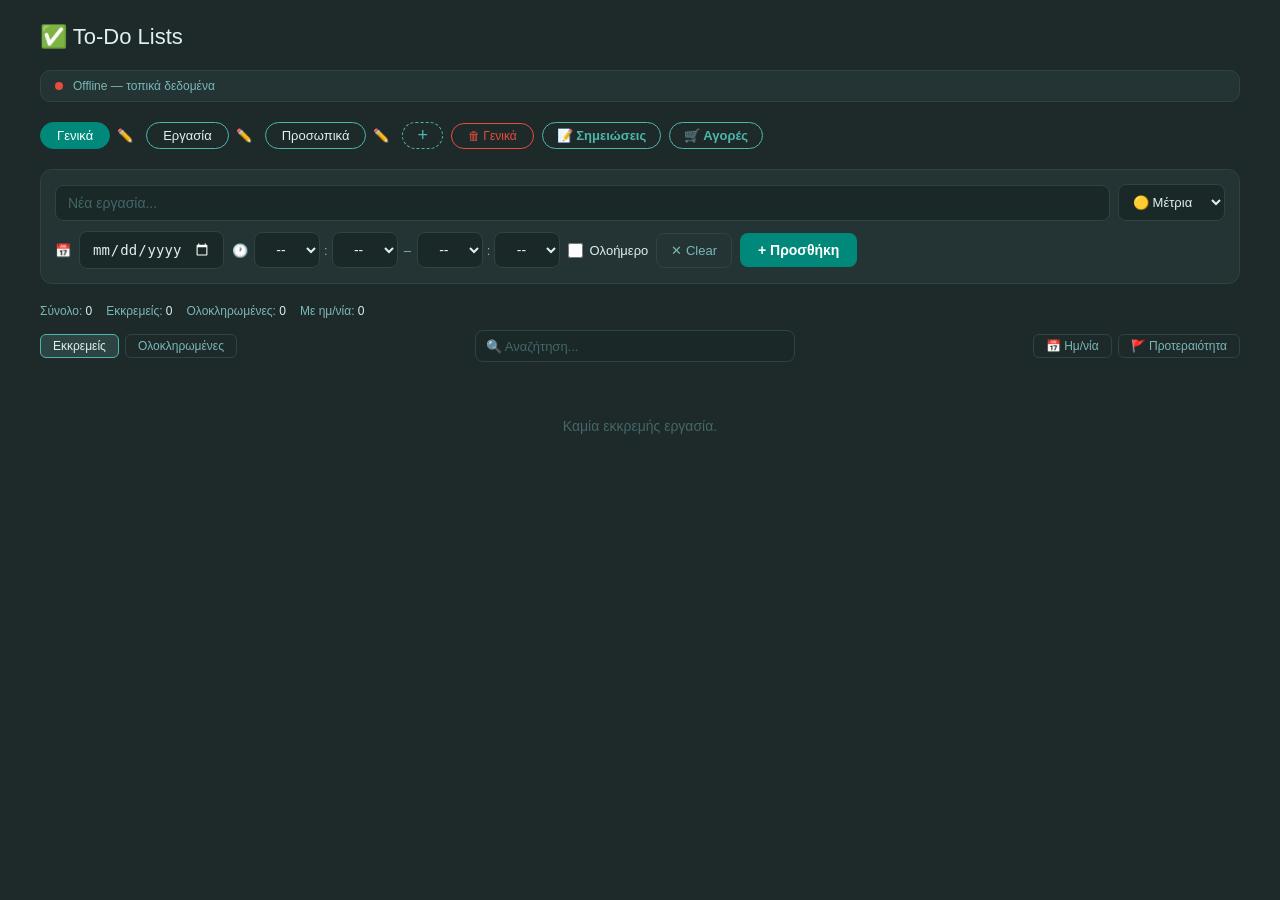
==== todo.html @ 33241841 "Add files via upload" ====
<!DOCTYPE html>
<html lang="el">
<head>
<meta charset="UTF-8">
<meta name="viewport" content="width=device-width, initial-scale=1.0">
<title>To-Do Lists</title>
<style>
*{box-sizing:border-box;margin:0;padding:0}
body{background:#1e2a2a;color:#e0f0f0;font-family:Arial,sans-serif;padding:1.5rem;min-height:100vh}
h1{font-size:22px;font-weight:500;color:#e0f0f0;margin-bottom:1.25rem;display:flex;align-items:center;gap:10px}
.sync-bar{display:flex;align-items:center;gap:10px;background:#243333;border:1px solid #2e4444;border-radius:10px;padding:8px 14px;margin-bottom:1.25rem;font-size:12px;color:#7ab8b8}
.sync-dot{width:8px;height:8px;border-radius:50%;background:#446666;flex-shrink:0;transition:background .3s}
.sync-dot.ok{background:#4ade80}
.sync-dot.err{background:#e74c3c}
.sync-dot.loading{background:#f0c040;animation:pulse 1s infinite}
@keyframes pulse{0%,100%{opacity:1}50%{opacity:.4}}
.lists-row{display:flex;gap:8px;margin-bottom:1.25rem;flex-wrap:wrap;align-items:center}
.list-tab{padding:5px 16px;border-radius:20px;border:1px solid #4db6ac;background:transparent;color:#e0f0f0;cursor:pointer;font-size:13px;transition:all .15s}
.list-tab.active{background:#00897b;color:#fff;border-color:#00897b}
.list-tab:hover:not(.active){border-color:#4db6ac;color:#fff}
.list-tab.add-list{border-style:dashed;font-size:18px;padding:2px 14px;color:#4db6ac}
.list-tab.add-list:hover{color:#fff;border-color:#4db6ac}
.list-tab.del-list{color:#e74c3c;border-color:#e74c3c;font-size:12px}
.list-tab.del-list:hover{background:#e74c3c;color:#fff}
.list-rename-inp{background:#1a2828;border:1px solid #4db6ac;border-radius:20px;padding:4px 12px;color:#e0f0f0;font-size:13px;outline:none;width:120px}
.edit-pencil{background:transparent;border:none;cursor:pointer;padding:2px 5px;font-size:13px;color:#7ab8b8;border-radius:4px}
.edit-pencil:hover{color:#e0f0f0}
.add-panel{background:#243333;border:1px solid #2e4444;border-radius:12px;padding:14px;margin-bottom:1.25rem}
.row{display:flex;gap:8px;margin-bottom:10px;align-items:center;flex-wrap:wrap}
.row:last-child{margin-bottom:0}
.inp{background:#1a2828;border:1px solid #2e4444;border-radius:8px;padding:9px 12px;color:#e0f0f0;font-size:14px;outline:none;flex:1;min-width:0}
.inp:focus{border-color:#4db6ac}
.inp::placeholder{color:#446666}
.inp-date{width:145px;flex:none;color:#e0f0f0}
.tsel{background:#1a2828;border:1px solid #2e4444;border-radius:8px;padding:8px 6px;color:#e0f0f0;font-size:14px;outline:none;cursor:pointer;width:66px;flex:none;text-align:center}
.tsel option{background:#1e2a2a;color:#e0f0f0}
.sel{background:#1a2828;border:1px solid #2e4444;border-radius:8px;padding:9px 10px;color:#e0f0f0;font-size:13px;outline:none;cursor:pointer}
.sel option{background:#1e2a2a;color:#e0f0f0}
.add-btn{background:#00897b;color:#fff;border:none;border-radius:8px;padding:9px 18px;font-size:14px;font-weight:600;cursor:pointer;white-space:nowrap;flex-shrink:0}
.add-btn:hover{background:#00796b}
.clear-btn{background:transparent;border:1px solid #2e4444;border-radius:8px;padding:9px 14px;font-size:13px;color:#7ab8b8;cursor:pointer;white-space:nowrap;flex-shrink:0}
.clear-btn:hover{border-color:#4db6ac;color:#e0f0f0}
.allday-wrap{display:flex;align-items:center;gap:6px;flex-shrink:0}
.allday-wrap input[type=checkbox]{width:15px;height:15px;cursor:pointer;accent-color:#00897b;border:2px solid #4db6ac}
.allday-wrap label{font-size:13px;color:#e0f0f0;cursor:pointer}
.time-sep{color:#7ab8b8;font-size:13px;flex-shrink:0}
.time-group{display:flex;align-items:center;gap:4px}
.toolbar{display:flex;gap:8px;margin-bottom:1rem;flex-wrap:wrap;align-items:center;justify-content:space-between}
.filters{display:flex;gap:6px;flex-wrap:wrap}
.filter-btn{padding:4px 12px;border-radius:6px;border:1px solid #2e4444;background:transparent;color:#7ab8b8;cursor:pointer;font-size:12px;transition:all .15s}
.filter-btn.active{background:#2e4444;color:#e0f0f0;border-color:#4db6ac}
.filter-btn:hover:not(.active){color:#e0f0f0;border-color:#4db6ac}
.sort-row{display:flex;gap:6px}
.sort-btn{padding:4px 12px;border-radius:6px;border:1px solid #2e4444;background:transparent;color:#7ab8b8;cursor:pointer;font-size:12px;transition:all .15s}
.sort-btn.active{background:#243333;color:#4db6ac;border-color:#2e4444}
.sort-btn:hover:not(.active){color:#e0f0f0}
.stats{display:flex;gap:14px;margin-bottom:.75rem;flex-wrap:wrap}
.stat{font-size:12px;color:#7ab8b8}
.stat span{color:#e0f0f0;font-weight:500}
.tasks-list{display:flex;flex-direction:column;gap:6px}
.task-item{background:#243333;border:1px solid #2e4444;border-radius:10px;padding:11px 14px;transition:border-color .15s}
.task-item:hover{border-color:#4db6ac}
.task-item.done{opacity:1}
.task-top{display:flex;align-items:flex-start;gap:10px}
.task-main{flex:1;min-width:0}
.cb{width:18px;height:18px;border-radius:50%;border:2px solid #4db6ac;background:transparent;cursor:pointer;flex-shrink:0;display:flex;align-items:center;justify-content:center;transition:all .15s;margin-top:2px}
.cb.checked{background:#00897b;border-color:#00897b}
.cb.checked::after{content:'✓';font-size:11px;color:#fff;font-weight:700}
.task-text{font-size:14px;color:#e0f0f0;word-break:break-word;font-weight:500;overflow-wrap:break-word;min-width:0}
.task-item.done .task-text{color:#80cbc4}
.pdot{width:7px;height:7px;border-radius:50%;flex-shrink:0;margin-top:5px}
.p-high{background:#e74c3c}
.p-med{background:#f39c12}
.p-low{background:#2ecc71}
.task-meta{font-size:11px;margin-top:4px;display:flex;gap:10px;flex-wrap:wrap}
.meta-date{color:#60a5fa}
.meta-time{color:#b2dfdb}
.task-notes{font-size:13px;color:#b2dfdb;margin-top:6px;line-height:1.5;white-space:pre-wrap;word-break:break-word;border-left:2px solid #2e4444;padding-left:8px}
.completed-date{font-size:11px;color:#4ade80;margin-top:4px;display:flex;align-items:center;gap:4px}
.task-actions{display:flex;gap:5px;flex-shrink:0;align-items:center;margin-top:1px}
.edit-btn{background:#2e4444;border:1px solid #3a5555;border-radius:6px;padding:6px 8px;color:#e0f0f0;cursor:pointer;font-size:15px;line-height:1;white-space:nowrap;min-width:32px;text-align:center}
.edit-btn:hover{background:#3a5555}
.edit-btn.active{background:#1e4d7a;border-color:#4a9eff;color:#4a9eff}
.del-btn{background:#3a1a1a;border:1px solid #7a1e1e;border-radius:6px;padding:6px 8px;color:#e74c3c;cursor:pointer;font-size:15px;line-height:1;white-space:nowrap;min-width:32px;text-align:center}
.del-btn:hover{background:#5a1a1a}
.edit-panel{background:#1a2828;border:1px solid #2e4444;border-radius:8px;padding:12px;margin-top:10px;display:flex;flex-direction:column;gap:8px}
.edit-row{display:flex;gap:8px;align-items:center;flex-wrap:wrap}
.edit-label{font-size:12px;color:#80cbc4;width:90px;flex-shrink:0}
.edit-inp{background:#1e2a2a;border:1px solid #2e4444;border-radius:6px;padding:7px 10px;color:#e0f0f0;font-size:13px;outline:none;flex:1;min-width:0}
.etsel{background:#1e2a2a;border:1px solid #2e4444;border-radius:6px;padding:7px 6px;color:#e0f0f0;font-size:13px;outline:none;cursor:pointer;width:64px;text-align:center}
.etsel option{background:#1e2a2a;color:#e0f0f0}
.esel{background:#1e2a2a;border:1px solid #2e4444;border-radius:6px;padding:7px 10px;color:#e0f0f0;font-size:13px;outline:none;cursor:pointer}
.esel option{background:#1e2a2a;color:#e0f0f0}
.notes-inp{background:#1e2a2a;border:1px solid #2e4444;border-radius:6px;padding:7px 10px;color:#e0f0f0;font-size:13px;outline:none;width:100%;resize:vertical;min-height:60px;font-family:Arial,sans-serif}
.notes-inp::placeholder{color:#446666}
.save-btn{background:#00897b;color:#fff;border:none;border-radius:6px;padding:7px 18px;font-size:13px;font-weight:600;cursor:pointer}
.save-btn:hover{background:#00796b}
.cancel-btn{background:transparent;border:1px solid #2e4444;border-radius:6px;padding:7px 14px;font-size:13px;color:#7ab8b8;cursor:pointer}
.cancel-btn:hover{border-color:#4db6ac;color:#e0f0f0}
.empty{text-align:center;padding:2.5rem;color:#446666;font-size:14px}
.new-list-inp{background:#1a2828;border:1px solid #4db6ac;border-radius:20px;padding:5px 14px;color:#e0f0f0;font-size:13px;outline:none;width:130px}
.new-list-inp::placeholder{color:#446666}
.toast{position:fixed;top:1rem;right:1rem;background:#1a3a5c;color:#4a9eff;border:1px solid #1e4d7a;border-radius:8px;padding:10px 16px;font-size:13px;opacity:0;transition:opacity .3s;pointer-events:none;max-width:280px;z-index:9999}
.toast.show{opacity:1}
.toast.err{background:#3a1a1a;color:#e74c3c;border-color:#7a1e1e}
.toast.ok{background:#1a3a1a;color:#4ade80;border-color:#2d6b2d}
input[type=date]{color-scheme:dark}

/* ── Floating Notes ───────────────────────────────────── */
.notes-fab{padding:5px 14px;border-radius:20px;border:1px solid #4db6ac;background:transparent;color:#4db6ac;cursor:pointer;font-size:13px;font-weight:600;transition:all .15s;display:inline-flex;align-items:center;gap:6px;position:relative}
.notes-fab:hover,.notes-fab.active{background:#00897b;color:#fff;border-color:#00897b}
.notes-fab .badge{background:#60a5fa;color:#fff;border-radius:50%;width:16px;height:16px;font-size:10px;font-weight:700;display:none;align-items:center;justify-content:center}
.notes-popup{position:fixed;width:460px;max-width:calc(100vw - 2rem);height:420px;min-width:320px;min-height:280px;background:#243333;border:1px solid #2e4444;border-radius:14px;box-shadow:0 8px 32px rgba(0,0,0,.8);z-index:9000;display:none;flex-direction:row;overflow:hidden;cursor:default;resize:both}
.notes-popup.open{display:flex}
.notes-main-header{cursor:default}
.notes-sidebar{width:150px;min-width:150px;background:#1a2828;border-right:1px solid #2e4444;display:flex;flex-direction:column;overflow:hidden}
.notes-sidebar-header{padding:10px 10px 8px;border-bottom:1px solid #2e4444;display:flex;align-items:center;justify-content:space-between}
.notes-sidebar-title{font-size:12px;color:#7ab8b8;font-weight:600;letter-spacing:.5px;text-transform:uppercase}
.notes-add-btn{background:transparent;border:1px solid #2e4444;border-radius:6px;color:#7ab8b8;font-size:16px;width:24px;height:24px;cursor:pointer;display:flex;align-items:center;justify-content:center;line-height:1}
.notes-add-btn:hover{border-color:#4db6ac;color:#e0f0f0}
.notes-list{flex:1;overflow-y:auto;padding:6px}
.notes-list::-webkit-scrollbar{width:4px}.notes-list::-webkit-scrollbar-thumb{background:#2e4444;border-radius:2px}
.note-item{padding:7px 8px;border-radius:7px;cursor:pointer;margin-bottom:3px;border:1px solid transparent;transition:all .12s}
.note-item:hover{background:#2e4444;border-color:#4db6ac}
.note-item.active{background:#2e4444;border-color:#4db6ac}
.note-item-title{font-size:12px;color:#e0f0f0;font-weight:500;white-space:nowrap;overflow:hidden;text-overflow:ellipsis}
.note-item-date{font-size:10px;color:#7ab8b8;margin-top:2px}
.notes-del-btn{background:transparent;border:none;color:#446666;cursor:pointer;font-size:12px;float:right;padding:0 2px;line-height:1}
.notes-del-btn:hover{color:#e74c3c}
.notes-main{flex:1;display:flex;flex-direction:column;overflow:hidden}
.notes-main-header{padding:10px 12px 8px;border-bottom:1px solid #2e4444;display:flex;align-items:center;gap:8px}
.notes-title-inp{background:transparent;border:none;color:#e0f0f0;font-size:14px;font-weight:500;outline:none;flex:1;min-width:0}
.notes-title-inp::placeholder{color:#446666}
.notes-drag-handle{cursor:move;color:#446666;font-size:14px;padding:0 4px;user-select:none;flex-shrink:0}
.notes-close-btn{background:transparent;border:none;color:#7ab8b8;cursor:pointer;font-size:18px;line-height:1;padding:0 2px}
.notes-close-btn:hover{color:#e0f0f0}
.notes-body{flex:1;padding:10px 12px;overflow:hidden}
.notes-textarea{width:100%;height:100%;background:transparent;border:none;color:#e0f0f0;font-size:13px;font-family:Arial,sans-serif;resize:none;outline:none;line-height:1.6}
.notes-textarea::placeholder{color:#446666}
.notes-footer{padding:6px 12px;border-top:1px solid #2e4444;font-size:11px;color:#7ab8b8;text-align:right}

/* ── Market Popup ─────────────────────────────────── */
.market-fab{padding:5px 14px;border-radius:20px;border:1px solid #4db6ac;background:transparent;color:#4db6ac;cursor:pointer;font-size:13px;font-weight:600;transition:all .15s;display:inline-flex;align-items:center;gap:6px}
.market-fab:hover,.market-fab.active{background:#00897b;color:#fff;border-color:#00897b}
.market-popup{position:fixed;width:360px;max-width:calc(100vw - 2rem);height:480px;min-width:280px;min-height:320px;background:#243333;border:1px solid #2e4444;border-radius:14px;box-shadow:0 8px 32px rgba(0,0,0,.8);z-index:9000;display:none;flex-direction:column;overflow:hidden;resize:both}
.market-popup.open{display:flex}
.market-header{display:flex;align-items:center;padding:10px 12px;border-bottom:1px solid #2e4444;background:#1a2828;flex-shrink:0;gap:8px}
.market-drag{cursor:move;color:#446666;font-size:14px;user-select:none;flex-shrink:0}
.market-title{font-size:13px;font-weight:600;color:#80cbc4;text-transform:uppercase;letter-spacing:.5px;flex:1}
.market-close{background:transparent;border:none;color:#7ab8b8;cursor:pointer;font-size:18px;line-height:1;padding:0 2px}
.market-close:hover{color:#e0f0f0}
/* quick presets */
.mkt-quick{padding:8px 10px;border-bottom:1px solid #2e4444;display:flex;flex-wrap:wrap;gap:5px;max-height:100px;overflow-y:auto;flex-shrink:0}
.mkt-quick::-webkit-scrollbar{width:3px}.mkt-quick::-webkit-scrollbar-thumb{background:#2e4444;border-radius:2px}
.mkt-chip{padding:3px 9px;border-radius:12px;border:1px solid #2e4444;background:#1a2828;color:#b2dfdb;font-size:12px;cursor:pointer;transition:all .12s;display:inline-flex;align-items:center;gap:4px}
.mkt-chip:hover{border-color:#4db6ac;color:#e0f0f0;background:#2e4444}
.mkt-chip-del{display:none;background:transparent;border:none;color:#e74c3c;cursor:pointer;font-size:11px;padding:0;line-height:1}
.mkt-chip:hover .mkt-chip-del{display:inline}
.mkt-chip-edit-inp{background:transparent;border:none;color:#e0f0f0;font-size:12px;outline:none;width:70px}
.mkt-add-chip{padding:3px 9px;border-radius:12px;border:1px dashed #2e4444;background:transparent;color:#446666;font-size:12px;cursor:pointer;transition:all .12s}
.mkt-add-chip:hover{border-color:#4db6ac;color:#4db6ac}
/* input */
.mkt-inp-row{padding:8px 10px;border-bottom:1px solid #2e4444;display:flex;gap:6px;flex-shrink:0}
.mkt-inp{background:#1a2828;border:1px solid #2e4444;border-radius:6px;padding:6px 10px;color:#e0f0f0;font-size:13px;outline:none;flex:1}
.mkt-inp:focus{border-color:#4db6ac}
.mkt-inp::placeholder{color:#446666}
.mkt-inp-btn{background:#00897b;border:none;border-radius:6px;padding:6px 12px;color:#fff;font-size:14px;font-weight:700;cursor:pointer}
.mkt-inp-btn:hover{background:#00796b}
/* list */
.mkt-list{flex:1;overflow-y:auto;padding:6px 10px}
.mkt-list::-webkit-scrollbar{width:4px}.mkt-list::-webkit-scrollbar-thumb{background:#2e4444;border-radius:2px}
.mkt-item{display:flex;align-items:center;gap:8px;padding:6px 4px;border-bottom:1px solid #1a2828;cursor:pointer}
.mkt-item:hover{background:#2e4444;border-radius:6px;padding:6px 8px}
.mkt-cb{width:16px;height:16px;border-radius:4px;border:1.5px solid #4db6ac;background:transparent;flex-shrink:0;display:flex;align-items:center;justify-content:center;transition:all .15s}
.mkt-cb.done{background:#00897b;border-color:#00897b}
.mkt-cb.done::after{content:'✓';font-size:10px;color:#fff;font-weight:700}
.mkt-text{flex:1;font-size:13px;color:#e0f0f0}
.mkt-item.is-done .mkt-text{color:#446666;text-decoration:line-through}
.mkt-del{background:transparent;border:none;color:#446666;cursor:pointer;font-size:12px;padding:0 4px;opacity:0}
.mkt-item:hover .mkt-del{opacity:1}
.mkt-del:hover{color:#e74c3c}
/* footer */
.mkt-footer{padding:8px 10px;border-top:1px solid #2e4444;display:flex;gap:6px;flex-shrink:0}
.mkt-copy-btn{background:transparent;border:1px solid #2e4444;border-radius:6px;padding:5px 10px;color:#7ab8b8;font-size:12px;cursor:pointer;flex:1;text-align:center}
.mkt-copy-btn:hover{border-color:#4db6ac;color:#e0f0f0}
.mkt-clear-btn{background:transparent;border:1px solid #2e4444;border-radius:6px;padding:5px 10px;color:#446666;font-size:12px;cursor:pointer}
.mkt-clear-btn:hover{border-color:#e74c3c;color:#e74c3c}
/* copy btn in notes footer */
.notes-copy-btn{background:transparent;border:none;color:#7ab8b8;font-size:11px;cursor:pointer;padding:0 6px}
.notes-copy-btn:hover{color:#e0f0f0}
.mkt-qty{display:flex;align-items:center;gap:3px;flex-shrink:0}
.mkt-qty-btn{background:#2e4444;border:1px solid #3a5555;border-radius:4px;color:#e0f0f0;width:22px;height:22px;font-size:15px;line-height:1;cursor:pointer;display:flex;align-items:center;justify-content:center;padding:0}
.mkt-qty-btn:hover{background:#00897b;border-color:#00897b;color:#fff}
.mkt-qty-num{font-size:12px;color:#e0f0f0;min-width:18px;text-align:center;font-weight:700}

/* ── Photo attachment ─────────────────────────────── */
.task-photo{margin-top:8px;cursor:pointer}
.task-photo img{max-width:120px;max-height:90px;border-radius:6px;border:1px solid #2e4444;object-fit:cover;transition:opacity .15s}
.task-photo img:hover{opacity:.8}
.photo-upload-btn{background:#2e4444;border:1px solid #3a5555;border-radius:6px;padding:5px 10px;color:#7ab8b8;font-size:12px;cursor:pointer;display:inline-flex;align-items:center;gap:5px}
.photo-upload-btn:hover{border-color:#4db6ac;color:#e0f0f0}
.photo-remove-btn{background:transparent;border:none;color:#446666;font-size:11px;cursor:pointer;padding:2px 4px;margin-left:4px}
.photo-remove-btn:hover{color:#e74c3c}
/* Lightbox */
.lightbox{position:fixed;inset:0;background:rgba(0,0,0,.92);z-index:99999;display:none;align-items:center;justify-content:center;cursor:zoom-out}
.lightbox.open{display:flex}
.lightbox img{max-width:90vw;max-height:90vh;border-radius:8px;object-fit:contain;box-shadow:0 8px 40px rgba(0,0,0,.8)}
.lightbox-close{position:absolute;top:1rem;right:1.5rem;background:transparent;border:none;color:#fff;font-size:28px;cursor:pointer;line-height:1}
</style>
</head>
<body>
<div id="app" style="max-width:1200px;margin:0 auto">
<h1>✅ To-Do Lists</h1>
<div class="sync-bar">
  <div class="sync-dot loading" id="sync-dot"></div>
  <span id="sync-label">Σύνδεση...</span>
</div>

<div class="lists-row" id="lists-row"></div>
<div class="add-panel">
  <div class="row">
    <input id="inp-task" class="inp" type="text" placeholder="Νέα εργασία..." />
    <select class="sel" id="sel-prio">
      <option value="low">🟢 Χαμηλή</option>
      <option value="med" selected>🟡 Μέτρια</option>
      <option value="high">🔴 Υψηλή</option>
    </select>
  </div>
  <div class="row">
    <span style="color:#aaa;font-size:13px">📅</span>
    <input id="inp-date" class="inp inp-date" type="date" />
    <span id="time-wrap" style="display:flex;gap:6px;align-items:center;flex-wrap:wrap">
      <span style="color:#aaa;font-size:13px">🕐</span>
      <div class="time-group"><select class="tsel" id="ts-h"></select><span class="time-sep">:</span><select class="tsel" id="ts-m"></select></div>
      <span class="time-sep">–</span>
      <div class="time-group"><select class="tsel" id="te-h"></select><span class="time-sep">:</span><select class="tsel" id="te-m"></select></div>
    </span>
    <div class="allday-wrap"><input type="checkbox" id="chk-allday"/><label for="chk-allday">Ολοήμερο</label></div>
    <button class="clear-btn" id="clear-btn">✕ Clear</button>
    <button class="add-btn" id="add-btn">+ Προσθήκη</button>
  </div>
</div>
<div class="stats" id="stats"></div>
<div class="toolbar">
  <div class="filters" id="filters">
    <button class="filter-btn active" data-filter="active">Εκκρεμείς</button>
    <button class="filter-btn" data-filter="done">Ολοκληρωμένες</button>
  </div>
  <div style="display:flex;gap:8px;align-items:center;flex:1;max-width:320px">
    <input id="search-inp" class="inp" type="text" placeholder="🔍 Αναζήτηση..." style="padding:5px 10px;font-size:13px;height:32px" oninput="render()" />
  </div>
  <div class="sort-row">
    <button class="sort-btn" id="sort-date">📅 Ημ/νία</button>
    <button class="sort-btn" id="sort-prio">🚩 Προτεραιότητα</button>
  </div>
</div>
<div class="tasks-list" id="tasks-list"></div>
</div>
<div class="toast" id="toast"></div>

<!-- Lightbox -->
<div class="lightbox" id="lightbox">
  <button class="lightbox-close" id="lightbox-close">✕</button>
  <img id="lightbox-img" src="" alt="" />
</div>

<script>
const SUPA_URL='https://odtbtugzilxsfqxlpofq.supabase.co';
const SUPA_KEY='sb_publishable_ch-7C1ihpZRrxEhXFqV1xA_hXPwq61S';
// Early declarations so renderLists() works before notes/market scripts load
var notesState = { notes: [], activeId: null, open: false };
var mktState = { items: [], presets: [], open: false, dragged: false };
const ROW_ID=1;

async function supaGet(){
  const r=await fetch(SUPA_URL+'/rest/v1/tododata?id=eq.'+ROW_ID+'&select=data',{
    headers:{'apikey':SUPA_KEY,'Authorization':'Bearer '+SUPA_KEY}
  });
  const j=await r.json();
  return j&&j.length>0?j[0].data:null;
}

async function supaSet(data){
  const r=await fetch(SUPA_URL+'/rest/v1/tododata?id=eq.'+ROW_ID,{
    method:'PATCH',
    headers:{'apikey':SUPA_KEY,'Authorization':'Bearer '+SUPA_KEY,'Content-Type':'application/json','Prefer':'return=minimal'},
    body:JSON.stringify({data:data})
  });
  if(!r.ok){
    await fetch(SUPA_URL+'/rest/v1/tododata',{
      method:'POST',
      headers:{'apikey':SUPA_KEY,'Authorization':'Bearer '+SUPA_KEY,'Content-Type':'application/json','Prefer':'return=minimal'},
      body:JSON.stringify({id:ROW_ID,data:data})
    });
  }
}

function pad(n){return String(n).padStart(2,'0');}
function buildTS(hId,mId){
  const hs=document.getElementById(hId),ms=document.getElementById(mId);
  hs.innerHTML='<option value="">--</option>';
  for(let h=0;h<24;h++){const o=document.createElement('option');o.value=pad(h);o.textContent=pad(h);hs.appendChild(o);}
  ms.innerHTML='<option value="">--</option>';
  for(let m=0;m<60;m+=5){const o=document.createElement('option');o.value=pad(m);o.textContent=pad(m);ms.appendChild(o);}
}
buildTS('ts-h','ts-m');buildTS('te-h','te-m');
function clearDT(){
  document.getElementById('inp-date').value='';
  ['ts-h','ts-m','te-h','te-m'].forEach(id=>document.getElementById(id).value='');
  document.getElementById('chk-allday').checked=false;
  const w=document.getElementById('time-wrap');w.style.opacity='1';w.style.pointerEvents='auto';
}
document.getElementById('chk-allday').onchange=function(){
  const w=document.getElementById('time-wrap');
  w.style.opacity=this.checked?'0.3':'1';w.style.pointerEvents=this.checked?'none':'auto';
};
document.getElementById('clear-btn').onclick=clearDT;

let state={lists:['Γενικά','Εργασία','Προσωπικά'],activeList:'Γενικά',tasks:{'Γενικά':[],'Εργασία':[],'Προσωπικά':[]},filter:'active',sort:'none',sortDir:1,renamingList:null,addingList:false,editingId:null};

function setSyncStatus(status,msg){
  document.getElementById('sync-dot').className='sync-dot '+status;
  document.getElementById('sync-label').textContent=msg;
}

let saveTimeout=null;
function save(){
  localStorage.setItem('todo_bk',JSON.stringify(state));
  clearTimeout(saveTimeout);
  saveTimeout=setTimeout(saveToCloud,1000);
}

async function saveToCloud(){
  setSyncStatus('loading','Αποθήκευση...');
  try{
    const s={...state,renamingList:null,addingList:false,editingId:null};
    await supaSet(JSON.stringify(s));
    setSyncStatus('ok','Συγχρονισμένο ✓');
  }catch(e){
    setSyncStatus('err','Σφάλμα αποθήκευσης');
  }
}

async function loadFromCloud(){
  setSyncStatus('loading','Φόρτωση...');
  try{
    const raw=await supaGet();
    if(raw!==null){
      let data=raw;
      try{data=JSON.parse(raw);}catch(e){}
      if(typeof data==='string'){try{data=JSON.parse(data);}catch(e){data={};}}
      if(data&&data.lists&&data.tasks){
        state={...state,...data,renamingList:null,addingList:false,editingId:null,filter:'active'};
      }
      setSyncStatus('ok','Συγχρονισμένο ✓');
      render();return;
    }
    loadLocal();render();
  }catch(e){
    loadLocal();render();
  }
}

function loadLocal(){
  try{
    const b=localStorage.getItem('todo_bk');
    if(b){const d=JSON.parse(b);state={...state,...d,renamingList:null,addingList:false,editingId:null,filter:'active'};}
    setSyncStatus('err','Offline — τοπικά δεδομένα');
  }catch(e){setSyncStatus('err','Σφάλμα');}
}

function showToast(msg,type){
  const t=document.getElementById('toast');t.textContent=msg;t.className='toast '+(type||'');t.classList.add('show');
  setTimeout(()=>t.classList.remove('show'),3000);
}

const prioRank={high:0,med:1,low:2};
function getSorted(tasks){
  const t=[...tasks];
  if(state.sort==='date') t.sort((a,b)=>{const da=a.date||'9999',db=b.date||'9999';return(da<db?-1:da>db?1:0)*state.sortDir;});
  else if(state.sort==='prio') t.sort((a,b)=>(prioRank[a.prio]-prioRank[b.prio])*state.sortDir);
  return t;
}
function getFiltered(){
  const tasks=state.tasks[state.activeList]||[];const f=state.filter;
  let out=f==='active'?tasks.filter(t=>!t.done):f==='done'?tasks.filter(t=>t.done):tasks.filter(t=>!t.done);
  const q=(document.getElementById('search-inp')||{}).value||'';
  if(q.trim()) out=out.filter(t=>t.text.toLowerCase().includes(q.trim().toLowerCase())||(t.notes||'').toLowerCase().includes(q.trim().toLowerCase()));
  return getSorted(out);
}
function fmtDate(d){if(!d)return '';const[y,m,dd]=d.split('-');return dd+'/'+m+'/'+y;}
function fmtTime(h,m){if(!h)return '';return h+':'+m;}

function commitRename(old,nw){
  nw=nw.trim();if(!nw||nw===old){state.renamingList=null;render();return;}
  if(state.lists.includes(nw)&&nw!==old){showToast('Υπάρχει ήδη!','err');state.renamingList=null;render();return;}
  const i=state.lists.indexOf(old);state.lists[i]=nw;state.tasks[nw]=state.tasks[old];delete state.tasks[old];
  if(state.activeList===old)state.activeList=nw;state.renamingList=null;save();render();
}

function renderLists(){
  const row=document.getElementById('lists-row');row.innerHTML='';
  state.lists.forEach(l=>{
    if(state.renamingList===l){
      const inp=document.createElement('input');inp.className='list-rename-inp';inp.value=l;
      inp.onkeydown=e=>{if(e.key==='Enter'){e.preventDefault();commitRename(l,inp.value);}if(e.key==='Escape'){state.renamingList=null;render();}};
      inp.onblur=()=>commitRename(l,inp.value);row.appendChild(inp);setTimeout(()=>{inp.focus();inp.select();},40);return;
    }
    const wrap=document.createElement('span');wrap.style.cssText='display:inline-flex;align-items:center;gap:2px';
    const b=document.createElement('button');b.className='list-tab'+(l===state.activeList?' active':'');b.textContent=l;
    b.onclick=()=>{state.activeList=l;state.filter='all';save();render();};
    const eb=document.createElement('button');eb.className='edit-pencil';eb.textContent='✏️';eb.title='Μετονομασία';
    eb.onclick=e=>{e.stopPropagation();state.renamingList=l;render();};
    wrap.appendChild(b);wrap.appendChild(eb);row.appendChild(wrap);
  });
  if(state.addingList){
    const inp=document.createElement('input');inp.className='new-list-inp';inp.placeholder='Όνομα λίστας...';
    inp.onkeydown=e=>{if(e.key==='Enter'){const v=inp.value.trim();if(v&&!state.lists.includes(v)){state.lists.push(v);state.tasks[v]=[];state.activeList=v;}state.addingList=false;save();render();}if(e.key==='Escape'){state.addingList=false;render();}};
    inp.onblur=()=>{state.addingList=false;render();};row.appendChild(inp);setTimeout(()=>inp.focus(),40);
  } else {
    const ab=document.createElement('button');ab.className='list-tab add-list';ab.textContent='+';ab.title='Νέα λίστα';
    ab.onclick=()=>{state.addingList=true;render();};row.appendChild(ab);
    if(state.lists.length>1){
      const db=document.createElement('button');db.className='list-tab del-list';db.textContent='🗑 '+state.activeList;
      db.onclick=()=>{if(!confirm('Διαγραφή "'+state.activeList+'";'))return;const i=state.lists.indexOf(state.activeList);delete state.tasks[state.activeList];state.lists.splice(i,1);state.activeList=state.lists[Math.max(0,i-1)];save();render();};
      row.appendChild(db);
    }
  }
  // Notes button in tab row
  const nb=document.createElement('button');nb.className='notes-fab'+(notesState.open?' active':'');nb.id='notes-fab';nb.title='Σημειωματάριο';
  const badgeEl=document.createElement('span');badgeEl.className='badge';badgeEl.id='notes-badge';
  nb.innerHTML='📝 Σημειώσεις';nb.appendChild(badgeEl);
  nb.onclick=notesToggle;
  row.appendChild(nb);
  // Market button
  const mb=document.createElement('button');mb.className='market-fab'+(mktState.open?' active':'');mb.id='market-fab';mb.title='Λίστα Αγορών';
  mb.textContent='🛒 Αγορές';
  mb.onclick=mktToggle;
  row.appendChild(mb);
}
function renderStats(){
  const tasks=state.tasks[state.activeList]||[];const done=tasks.filter(t=>t.done).length;
  document.getElementById('stats').innerHTML=`<div class="stat">Σύνολο: <span>${tasks.length}</span></div><div class="stat">Εκκρεμείς: <span>${tasks.length-done}</span></div><div class="stat">Ολοκληρωμένες: <span>${done}</span></div><div class="stat">Με ημ/νία: <span>${tasks.filter(t=>t.date).length}</span></div>`;
}
function renderFilters(){
  document.querySelectorAll('.filter-btn').forEach(b=>{
    b.classList.toggle('active',b.dataset.filter===state.filter);
    b.onclick=()=>{
      state.filter=b.dataset.filter;
      const si=document.getElementById('search-inp');if(si)si.value='';
      render();
    };
  });
}
function renderSort(){
  const sd=document.getElementById('sort-date'),sp=document.getElementById('sort-prio');
  sd.classList.toggle('active',state.sort==='date');sp.classList.toggle('active',state.sort==='prio');
  const arr=state.sortDir===1?' ↑':' ↓';
  sd.textContent='📅 Ημ/νία'+(state.sort==='date'?arr:'');
  sp.textContent='🚩 Προτεραιότητα'+(state.sort==='prio'?arr:'');
  sd.onclick=()=>{if(state.sort==='date')state.sortDir*=-1;else{state.sort='date';state.sortDir=1;}render();};
  sp.onclick=()=>{if(state.sort==='prio')state.sortDir*=-1;else{state.sort='prio';state.sortDir=1;}render();};
}
function makeEditPanel(task){
  const panel=document.createElement('div');panel.className='edit-panel';
  function makeTG(hv,mv){
    const g=document.createElement('div');g.className='time-group';
    const hs=document.createElement('select');hs.className='etsel';hs.innerHTML='<option value="">--</option>';
    for(let h=0;h<24;h++){const o=document.createElement('option');o.value=pad(h);o.textContent=pad(h);if(pad(h)===hv)o.selected=true;hs.appendChild(o);}
    const sep=document.createElement('span');sep.className='time-sep';sep.textContent=':';
    const ms=document.createElement('select');ms.className='etsel';ms.innerHTML='<option value="">--</option>';
    for(let m=0;m<60;m+=5){const o=document.createElement('option');o.value=pad(m);o.textContent=pad(m);if(pad(m)===mv)o.selected=true;ms.appendChild(o);}
    g.appendChild(hs);g.appendChild(sep);g.appendChild(ms);g._h=hs;g._m=ms;return g;
  }
  const r1=document.createElement('div');r1.className='edit-row';
  const l1=document.createElement('span');l1.className='edit-label';l1.textContent='Τίτλος';
  const ti=document.createElement('input');ti.className='edit-inp';ti.value=task.text;
  r1.appendChild(l1);r1.appendChild(ti);
  const r2=document.createElement('div');r2.className='edit-row';
  const l2=document.createElement('span');l2.className='edit-label';l2.textContent='Ημ/νία';
  const di=document.createElement('input');di.type='date';di.className='edit-inp';di.style.cssText='width:145px;flex:none';di.value=task.date||'';
  const adw=document.createElement('div');adw.className='allday-wrap';
  const adc=document.createElement('input');adc.type='checkbox';adc.checked=!!task.allDay;
  const adl=document.createElement('label');adl.textContent=' Ολοήμερο';adw.appendChild(adc);adw.appendChild(adl);
  r2.appendChild(l2);r2.appendChild(di);r2.appendChild(adw);
  const r3=document.createElement('div');r3.className='edit-row';
  const l3=document.createElement('span');l3.className='edit-label';l3.textContent='Ώρα';
  const tsg=makeTG(task.tsH||'',task.tsM||'');const sep2=document.createElement('span');sep2.className='time-sep';sep2.textContent='–';
  const teg=makeTG(task.teH||'',task.teM||'');
  const psel=document.createElement('select');psel.className='esel';
  [{v:'low',t:'🟢 Χαμηλή'},{v:'med',t:'🟡 Μέτρια'},{v:'high',t:'🔴 Υψηλή'}].forEach(p=>{
    const o=document.createElement('option');o.value=p.v;o.textContent=p.t;if(p.v===task.prio)o.selected=true;psel.appendChild(o);
  });
  r3.appendChild(l3);r3.appendChild(tsg);r3.appendChild(sep2);r3.appendChild(teg);r3.appendChild(psel);
  const r4=document.createElement('div');r4.className='edit-row';r4.style.alignItems='flex-start';
  const l4=document.createElement('span');l4.className='edit-label';l4.style.paddingTop='8px';l4.textContent='Παρατηρήσεις';
  const ni=document.createElement('textarea');ni.className='notes-inp';ni.placeholder='Παρατηρήσεις...';ni.value=task.notes||'';
  r4.appendChild(l4);r4.appendChild(ni);
  // Photo upload row
  const rPhoto=document.createElement('div');rPhoto.className='edit-row';rPhoto.style.alignItems='center';
  const lPhoto=document.createElement('span');lPhoto.className='edit-label';lPhoto.textContent='Φωτογραφία';
  const photoWrap=document.createElement('div');photoWrap.style.cssText='display:flex;align-items:center;gap:8px;flex-wrap:wrap';
  let photoData = task.photo || null;
  const fileInp=document.createElement('input');fileInp.type='file';fileInp.accept='image/*';fileInp.style.display='none';
  const uploadBtn=document.createElement('button');uploadBtn.className='photo-upload-btn';uploadBtn.type='button';
  uploadBtn.innerHTML='📎 '+(photoData?'Αλλαγή':'Επιλογή φωτό');
  uploadBtn.onclick=()=>fileInp.click();
  const previewImg=document.createElement('img');previewImg.style.cssText='max-width:80px;max-height:60px;border-radius:6px;border:1px solid #2e4444;display:'+(photoData?'block':'none');
  if(photoData)previewImg.src=photoData;
  const removeBtn=document.createElement('button');removeBtn.className='photo-remove-btn';removeBtn.type='button';removeBtn.textContent='🗑 Αφαίρεση';
  removeBtn.style.cssText='display:'+(photoData?'inline-flex':'none')+';align-items:center;gap:4px;background:#3a1a1a;border:1px solid #7a1e1e;border-radius:6px;padding:5px 10px;color:#e74c3c;font-size:12px;cursor:pointer;margin-top:6px';
  removeBtn.onclick=()=>{photoData=null;previewImg.style.display='none';removeBtn.style.display='none';cameraBtn.style.display='inline-flex';uploadBtn.innerHTML='📎 Επιλογή φωτό';};
  // Camera button (mobile)
  const cameraInp=document.createElement('input');cameraInp.type='file';cameraInp.accept='image/*';cameraInp.capture='environment';cameraInp.style.display='none';
  const cameraBtn=document.createElement('button');cameraBtn.className='photo-upload-btn';cameraBtn.type='button';
  cameraBtn.innerHTML='📷 Κάμερα';cameraBtn.style.display=photoData?'none':'inline-flex';
  cameraBtn.onclick=()=>cameraInp.click();
  function handleCameraFile(){
    const file=cameraInp.files[0];if(!file)return;
    const reader=new FileReader();
    reader.onload=e=>{
      photoData=e.target.result;
      previewImg.src=photoData;
      previewImg.style.display='block';
      removeBtn.style.display='inline-flex';
      cameraBtn.style.display='none';
      uploadBtn.innerHTML='📎 Αλλαγή';
      // scroll save button into view on mobile
      setTimeout(()=>{
        const sb=panel.querySelector('.save-btn');
        if(sb) sb.scrollIntoView({behavior:'smooth',block:'center'});
      },400);
    };
    reader.readAsDataURL(file);
  }
  cameraInp.addEventListener('change', handleCameraFile);
  cameraInp.addEventListener('input', handleCameraFile);
  fileInp.onchange=()=>{
    const file=fileInp.files[0];if(!file)return;
    const reader=new FileReader();
    reader.onload=e=>{
      photoData=e.target.result;
      previewImg.src=photoData;previewImg.style.display='block';
      removeBtn.style.display='inline-flex';cameraBtn.style.display='none';uploadBtn.innerHTML='📎 Αλλαγή';
    };
    reader.readAsDataURL(file);
  };
  const dropZone=document.createElement('div');
  dropZone.style.cssText='border:2px dashed #2e4444;border-radius:6px;padding:6px 10px;font-size:12px;color:#446666;cursor:pointer;transition:all .15s';
  dropZone.textContent='📂 σύρε φωτό εδώ';
  dropZone.ondragover=(e)=>{e.preventDefault();dropZone.style.borderColor='#4db6ac';dropZone.style.color='#4db6ac';};
  dropZone.ondragleave=()=>{dropZone.style.borderColor='#2e4444';dropZone.style.color='#446666';};
  dropZone.ondrop=(e)=>{
    e.preventDefault();dropZone.style.borderColor='#2e4444';dropZone.style.color='#446666';
    const file=e.dataTransfer.files[0];if(!file||!file.type.startsWith('image/'))return;
    const reader=new FileReader();
    reader.onload=ev=>{photoData=ev.target.result;previewImg.src=photoData;previewImg.style.display='block';removeBtn.style.display='inline-flex';cameraBtn.style.display='none';uploadBtn.innerHTML='📎 Αλλαγή';};
    reader.readAsDataURL(file);
  };
  dropZone.textContent='📂 σύρε φωτό εδώ ή Ctrl+V για paste';
  document.addEventListener('paste',function pasteHandler(e){
    if(!panel.isConnected){document.removeEventListener('paste',pasteHandler);return;}
    const items=e.clipboardData&&e.clipboardData.items;
    if(!items)return;
    for(let i=0;i<items.length;i++){
      if(items[i].type.startsWith('image/')){
        const file=items[i].getAsFile();
        const reader=new FileReader();
        reader.onload=ev=>{photoData=ev.target.result;previewImg.src=photoData;previewImg.style.display='block';removeBtn.style.display='inline';uploadBtn.innerHTML='📎 Αλλαγή';dropZone.style.borderColor='#4db6ac';setTimeout(()=>{dropZone.style.borderColor='#2e4444';},600);};
        reader.readAsDataURL(file);
        showToast('Screenshot αποθηκεύτηκε!','ok');
        break;
      }
    }
  });
  photoWrap.appendChild(fileInp);photoWrap.appendChild(cameraInp);photoWrap.appendChild(uploadBtn);photoWrap.appendChild(cameraBtn);photoWrap.appendChild(dropZone);photoWrap.appendChild(previewImg);photoWrap.appendChild(removeBtn);
  rPhoto.appendChild(lPhoto);rPhoto.appendChild(photoWrap);

  const r5=document.createElement('div');r5.className='edit-row';
  const saveB=document.createElement('button');saveB.className='save-btn';saveB.textContent='Αποθήκευση';
  function doSave(){
    const all=state.tasks[state.activeList];const t=all.find(t=>t.id===task.id);if(!t)return;
    t.text=ti.value.trim()||t.text;t.date=di.value||'';t.allDay=adc.checked;
    t.tsH=tsg._h.value||'';t.tsM=tsg._m.value||'';t.teH=teg._h.value||'';t.teM=teg._m.value||'';
    t.prio=psel.value;t.notes=ni.value.trim();t.photo=photoData||null;state.editingId=null;save();render();showToast('Αποθηκεύτηκε!','ok');
  }
  saveB.addEventListener('touchend',(e)=>{e.preventDefault();doSave();});
  saveB.onclick=()=>{
    doSave();
  };
  const canB=document.createElement('button');canB.className='cancel-btn';canB.textContent='Ακύρωση';
  canB.onclick=()=>{state.editingId=null;render();};
  r5.appendChild(saveB);r5.appendChild(canB);
  panel.appendChild(r1);panel.appendChild(r2);panel.appendChild(r3);panel.appendChild(r4);panel.appendChild(rPhoto);panel.appendChild(r5);
  return panel;
}
function renderTasks(){
  const list=document.getElementById('tasks-list');const tasks=getFiltered();list.innerHTML='';
  if(!tasks.length){list.innerHTML='<div class="empty">'+(state.filter==="done"?'Καμία ολοκληρωμένη εργασία.':'Καμία εκκρεμής εργασία.')+'</div>';return;}
  tasks.forEach(task=>{
    const item=document.createElement('div');item.className='task-item'+(task.done?' done':'');
    const top=document.createElement('div');top.className='task-top';
    const cb=document.createElement('div');cb.className='cb'+(task.done?' checked':'');cb.onclick=()=>{
    task.done=!task.done;
    if(task.done){
      const now=new Date();
      task.completedAt=now.toISOString();
    } else {
      delete task.completedAt;
    }
    save();render();
  };
    const dot=document.createElement('div');dot.className='pdot p-'+task.prio;
    const main=document.createElement('div');main.className='task-main';
    const txt=document.createElement('div');txt.className='task-text';txt.textContent=task.text;main.appendChild(txt);
    if(task.date||task.tsH){
      const meta=document.createElement('div');meta.className='task-meta';
      if(task.date){const s=document.createElement('span');s.className='meta-date';s.textContent='📅 '+fmtDate(task.date)+(task.allDay?' · Ολοήμερο':'');meta.appendChild(s);}
      if(!task.allDay&&task.tsH){const s=document.createElement('span');s.className='meta-time';const te=task.teH?fmtTime(task.teH,task.teM):'';s.textContent='🕐 '+fmtTime(task.tsH,task.tsM)+(te?' – '+te:'');meta.appendChild(s);}
      main.appendChild(meta);
    }
    if(task.notes&&state.editingId!==task.id){const nd=document.createElement('div');nd.className='task-notes';nd.textContent=task.notes;main.appendChild(nd);}
    if(task.photo&&state.editingId!==task.id){
      const pd=document.createElement('div');pd.className='task-photo';
      const pi=document.createElement('img');pi.src=task.photo;pi.alt='Φωτογραφία';
      pi.onclick=()=>openLightbox(task.photo);
      pd.appendChild(pi);main.appendChild(pd);
    }
    if(task.done&&task.completedAt&&state.editingId!==task.id){
      const cd=document.createElement('div');cd.className='completed-date';
      const dt=new Date(task.completedAt);
      const str=pad(dt.getDate())+'/'+pad(dt.getMonth()+1)+'/'+dt.getFullYear()+' '+pad(dt.getHours())+':'+pad(dt.getMinutes());
      cd.textContent='✅ Ολοκληρώθηκε: '+str;
      main.appendChild(cd);
    }
    const actions=document.createElement('div');actions.className='task-actions';
    const calBtn2=document.createElement('button');
    calBtn2.style.cssText='background:'+(task.gcal?'#1a3a1a':'#1e3a5f')+';border:1px solid '+(task.gcal?'#2d6b2d':'#1e4d7a')+';border-radius:6px;padding:6px 8px;color:'+(task.gcal?'#4ade80':'#4a9eff')+';cursor:pointer;font-size:15px;line-height:1;min-width:32px;text-align:center';
    calBtn2.textContent=task.gcal?'✓':'🗓';
    calBtn2.title=task.gcal?'Έχει προστεθεί':'Προσθήκη στο Google Calendar';calBtn2.onclick=()=>{if(!task.gcal)addToCalendar(task,calBtn2);};
    const editBtn=document.createElement('button');editBtn.className='edit-btn'+(state.editingId===task.id?' active':'');
    editBtn.textContent='✏️';editBtn.title='Επεξεργασία';editBtn.onclick=()=>{state.editingId=state.editingId===task.id?null:task.id;render();};
    const delBtn=document.createElement('button');delBtn.className='del-btn';delBtn.title='Διαγραφή';delBtn.textContent='🗑';
    delBtn.onclick=()=>{
      if(confirm('Διαγραφή: "'+task.text+'"?')){
        const all=state.tasks[state.activeList];const i=all.findIndex(t=>t.id===task.id);if(i>-1)all.splice(i,1);
        if(state.editingId===task.id)state.editingId=null;save();render();showToast('Διαγράφηκε.');
      }
    };
    actions.appendChild(calBtn2);actions.appendChild(editBtn);actions.appendChild(delBtn);
    top.appendChild(cb);top.appendChild(dot);top.appendChild(main);top.appendChild(actions);
    item.appendChild(top);if(state.editingId===task.id)item.appendChild(makeEditPanel(task));
    list.appendChild(item);
  });
}
function render(){renderLists();renderStats();renderFilters();renderSort();renderTasks();}
document.getElementById('add-btn').onclick=addTask;
document.getElementById('inp-task').onkeydown=e=>{if(e.key==='Enter')addTask();};
function addTask(){
  const txt=document.getElementById('inp-task').value.trim();if(!txt)return;
  const date=document.getElementById('inp-date').value||'';const allDay=document.getElementById('chk-allday').checked;
  const tsH=(!allDay&&document.getElementById('ts-h').value)||'';const tsM=(!allDay&&document.getElementById('ts-m').value)||'';
  const teH=(!allDay&&document.getElementById('te-h').value)||'';const teM=(!allDay&&document.getElementById('te-m').value)||'';
  const prio=document.getElementById('sel-prio').value;
  if(!state.tasks[state.activeList])state.tasks[state.activeList]=[];
  state.tasks[state.activeList].unshift({text:txt,prio,done:false,date,allDay,tsH,tsM,teH,teM,notes:'',id:Date.now()});
  document.getElementById('inp-task').value='';clearDT();state.filter='all';save();render();
}
function addToCalendar(task, btn){
  if(!task.date){ showToast('Δεν έχει ημερομηνία!','err'); return; }
  const tsH=task.tsH||'', tsM=task.tsM||'';
  const teH=task.teH||'', teM=task.teM||'';
  const notes=task.notes||'';
  let url;
  if(task.allDay){
    const d=task.date.replace(/-/g,'');
    // end date must be next day for all-day events
    const nextDay=new Date(task.date);nextDay.setDate(nextDay.getDate()+1);
    const nd=nextDay.toISOString().slice(0,10).replace(/-/g,'');
    url='https://calendar.google.com/calendar/render?action=TEMPLATE'
      +'&text='+encodeURIComponent(task.text)
      +'&dates='+d+'/'+nd
      +(notes?'&details='+encodeURIComponent(notes):'');
  } else {
    const d=task.date.replace(/-/g,'');
    const sh=tsH||'09',sm=tsM||'00';
    const eh=teH||(String(parseInt(sh)+1).padStart(2,'0')),em=teM||'00';
    url='https://calendar.google.com/calendar/render?action=TEMPLATE'
      +'&text='+encodeURIComponent(task.text)
      +'&dates='+d+'T'+sh+sm+'00/'+d+'T'+eh+em+'00'
      +'&ctz=Europe/Athens'
      +(notes?'&details='+encodeURIComponent(notes):'');
  }
  task.gcal=true;save();render();
  window.open(url,'_blank');
  showToast('Άνοιξε το Google Calendar — πάτα Save!','ok');
}
loadFromCloud();

function openLightbox(src){
  document.getElementById('lightbox-img').src=src;
  document.getElementById('lightbox').classList.add('open');
}
document.getElementById('lightbox').onclick=()=>document.getElementById('lightbox').classList.remove('open');
document.getElementById('lightbox-close').onclick=(e)=>{e.stopPropagation();document.getElementById('lightbox').classList.remove('open');};
document.addEventListener('keydown',e=>{if(e.key==='Escape')document.getElementById('lightbox').classList.remove('open');});

</script>

<!-- Floating Notes -->
<div class="notes-popup" id="notes-popup">
  <div class="notes-sidebar">
    <div class="notes-sidebar-header">
      <span class="notes-sidebar-title">Σημειώσεις</span>
      <button class="notes-add-btn" id="notes-add" title="Νέα σημείωση">+</button>
    </div>
    <div class="notes-list" id="notes-list"></div>
  </div>
  <div class="notes-main">
    <div class="notes-main-header">
      <span class="notes-drag-handle" id="notes-drag-handle" title="Μετακίνηση">⠿</span>
      <input class="notes-title-inp" id="notes-title-inp" placeholder="Τίτλος σημείωσης..." />
      <button class="notes-close-btn" id="notes-close">✕</button>
    </div>
    <div class="notes-body">
      <textarea class="notes-textarea" id="notes-textarea" placeholder="Γράψε σημείωση..."></textarea>
    </div>
    <div class="notes-footer" id="notes-footer" style="display:flex;justify-content:space-between;align-items:center"><span id="notes-footer-text"></span><button class="notes-copy-btn" id="notes-copy-btn" title="Αντιγραφή σημείωσης">📋 Αντιγραφή</button></div>
  </div>
</div>

<!-- Market Popup -->
<div class="market-popup" id="market-popup">
  <div class="market-header">
    <span class="market-drag" id="market-drag">⠿</span>
    <span class="market-title">🛒 Λίστα Αγορών</span>
    <button class="market-close" id="market-close">✕</button>
  </div>
  <div class="mkt-quick" id="mkt-quick"></div>
  <div class="mkt-inp-row">
    <input class="mkt-inp" id="mkt-inp" placeholder="Προσθήκη προϊόντος..." />
    <button class="mkt-inp-btn" id="mkt-inp-btn">+</button>
  </div>
  <div class="mkt-list" id="mkt-list"></div>
  <div class="mkt-footer">
    <button class="mkt-copy-btn" id="mkt-copy">📋 Αντιγραφή για WhatsApp</button>
    <button class="mkt-clear-btn" id="mkt-clear">🗑 Καθαρισμός</button>
  </div>
</div>
<script>
// ── Floating Notes ───────────────────────────────────────────────
const NOTES_KEY = 'todo_notes_v1';
// notesState declared early above

function notesLoad() {
  try {
    const raw = localStorage.getItem(NOTES_KEY);
    if (raw) {
      const d = JSON.parse(raw);
      notesState.notes = d.notes || [];
    }
  } catch(e) {}
  if (!notesState.notes.length) {
    notesState.notes = [{ id: Date.now(), title: 'Πρώτη σημείωση', body: '', updatedAt: new Date().toISOString() }];
  }
  notesState.activeId = notesState.notes[0].id;
}

function notesSave() {
  localStorage.setItem(NOTES_KEY, JSON.stringify({ notes: notesState.notes }));
  // also push to Supabase notes table (best effort)
  supaNotesSet(JSON.stringify(notesState.notes));
}

async function supaNotesSet(data) {
  try {
    const r = await fetch(SUPA_URL+'/rest/v1/tododata?id=eq.99', {
      method: 'PATCH',
      headers: {'apikey': SUPA_KEY,'Authorization':'Bearer '+SUPA_KEY,'Content-Type':'application/json','Prefer':'return=minimal'},
      body: JSON.stringify({data: data})
    });
    if (!r.ok) {
      await fetch(SUPA_URL+'/rest/v1/tododata', {
        method: 'POST',
        headers: {'apikey': SUPA_KEY,'Authorization':'Bearer '+SUPA_KEY,'Content-Type':'application/json','Prefer':'return=minimal'},
        body: JSON.stringify({id: 99, data: data})
      });
    }
  } catch(e) {}
}

async function supaNotesLoad() {
  try {
    const r = await fetch(SUPA_URL+'/rest/v1/tododata?id=eq.99&select=data', {
      headers: {'apikey': SUPA_KEY,'Authorization':'Bearer '+SUPA_KEY}
    });
    const j = await r.json();
    if (j && j.length > 0 && j[0].data) {
      const d = JSON.parse(j[0].data);
      if (Array.isArray(d) && d.length) {
        notesState.notes = d;
        notesState.activeId = d[0].id;
        notesRender();
        notesLoadActive();
      }
    }
  } catch(e) {}
}

function fmtNoteDate(iso) {
  try {
    const d = new Date(iso);
    return pad(d.getDate())+'/'+pad(d.getMonth()+1)+' '+pad(d.getHours())+':'+pad(d.getMinutes());
  } catch(e) { return ''; }
}

function notesRender() {
  const list = document.getElementById('notes-list');
  list.innerHTML = '';
  notesState.notes.forEach(n => {
    const item = document.createElement('div');
    item.className = 'note-item' + (n.id === notesState.activeId ? ' active' : '');
    item.innerHTML = '<span class="notes-del-btn" data-id="'+n.id+'">✕</span><div class="note-item-title">'+(n.title||'Χωρίς τίτλο')+'</div><div class="note-item-date">'+fmtNoteDate(n.updatedAt)+'</div>';
    item.onclick = (e) => {
      if (e.target.classList.contains('notes-del-btn')) return;
      notesFlush();
      notesState.activeId = n.id;
      notesRender();
      notesLoadActive();
    };
    item.querySelector('.notes-del-btn').onclick = (e) => {
      e.stopPropagation();
      if (notesState.notes.length === 1) { showToast('Πρέπει να υπάρχει τουλάχιστον μία σημείωση.','err'); return; }
      notesState.notes = notesState.notes.filter(x => x.id !== n.id);
      if (notesState.activeId === n.id) notesState.activeId = notesState.notes[0].id;
      notesSave(); notesRender(); notesLoadActive();
    };
    list.appendChild(item);
  });
  // badge
  const badge = document.getElementById('notes-badge');
  if(badge){
    badge.textContent = notesState.notes.length;
    badge.style.display = notesState.notes.length > 1 ? 'flex' : 'none';
  }
}

function notesLoadActive() {
  const n = notesState.notes.find(x => x.id === notesState.activeId);
  const ti = document.getElementById('notes-title-inp');
  const ta = document.getElementById('notes-textarea');
  const ft = document.getElementById('notes-footer');
  const ftSpan = document.getElementById('notes-footer-text');
  if (n) {
    ti.value = n.title || '';
    ta.value = n.body || '';
    if(ftSpan) ftSpan.textContent = n.updatedAt ? 'Αποθήκευση: ' + fmtNoteDate(n.updatedAt) : '';
  } else {
    ti.value = ''; ta.value = '';
    if(ftSpan) ftSpan.textContent = '';
  }
}

function notesFlush() {
  const n = notesState.notes.find(x => x.id === notesState.activeId);
  if (!n) return;
  const ti = document.getElementById('notes-title-inp');
  const ta = document.getElementById('notes-textarea');
  n.title = ti.value.trim() || 'Χωρίς τίτλο';
  n.body = ta.value;
  n.updatedAt = new Date().toISOString();
}

let notesFlushTimer = null;
function notesAutoSave() {
  clearTimeout(notesFlushTimer);
  notesFlushTimer = setTimeout(() => {
    notesFlush();
    notesSave();
    notesRender();
    notesLoadActive();
  }, 800);
}

document.getElementById('notes-title-inp').oninput = notesAutoSave;
document.getElementById('notes-textarea').oninput = notesAutoSave;

function notesToggle(){
  const popup = document.getElementById('notes-popup');
  notesState.open = !notesState.open;
  popup.classList.toggle('open', notesState.open);
  // Position popup near button
  if(notesState.open && !notesState.dragged){
    const fab = document.getElementById('notes-fab');
    if(fab){
      const r=fab.getBoundingClientRect();
      const pw=460, ph=420;
      let left=r.left;
      let top=r.bottom+8;
      if(left+pw>window.innerWidth-8) left=window.innerWidth-pw-8;
      if(top+ph>window.innerHeight-8) top=r.top-ph-8;
      popup.style.left=Math.max(8,left)+'px';
      popup.style.top=Math.max(8,top)+'px';
      popup.style.bottom='';popup.style.right='';
    }
  }
  renderLists();
}
// Draggable popup
(function(){
  let dragging=false,ox=0,oy=0;
  const header=()=>document.getElementById('notes-drag-handle');
  document.addEventListener('mousedown',e=>{
    const h=header();if(!h||!h.contains(e.target))return;
    const popup=document.getElementById('notes-popup');
    const r=popup.getBoundingClientRect();
    ox=e.clientX-r.left;oy=e.clientY-r.top;dragging=true;
    popup.style.transition='none';notesState.dragged=true;
    e.preventDefault();
  });
  document.addEventListener('mousemove',e=>{
    if(!dragging)return;
    const popup=document.getElementById('notes-popup');
    let left=e.clientX-ox, top=e.clientY-oy;
    left=Math.max(0,Math.min(left,window.innerWidth-popup.offsetWidth));
    top=Math.max(0,Math.min(top,window.innerHeight-popup.offsetHeight));
    popup.style.left=left+'px';popup.style.top=top+'px';
    popup.style.bottom='';popup.style.right='';
  });
  document.addEventListener('mouseup',()=>{dragging=false;});
})();
document.getElementById('notes-close').onclick = () => {
  notesFlush(); notesSave();
  document.getElementById('notes-popup').classList.remove('open');
  notesState.open = false;
};
document.getElementById('notes-add').onclick = () => {
  notesFlush();
  const n = { id: Date.now(), title: 'Νέα σημείωση', body: '', updatedAt: new Date().toISOString() };
  notesState.notes.unshift(n);
  notesState.activeId = n.id;
  notesSave(); notesRender(); notesLoadActive();
  setTimeout(() => document.getElementById('notes-title-inp').focus(), 50);
};

notesLoad();
notesRender();
notesLoadActive();
supaNotesLoad();

// ── Market ───────────────────────────────────────────────────────
const MKT_KEY = 'todo_market_v1';
// mktState declared early above

function mktLoad() {
  try {
    const raw = localStorage.getItem(MKT_KEY);
    if (raw) { const d=JSON.parse(raw); mktState.items=d.items||[]; mktState.presets=d.presets||[]; }
  } catch(e) {}
}
function mktSave() {
  localStorage.setItem(MKT_KEY, JSON.stringify({items:mktState.items,presets:mktState.presets}));
}
function escHtml(s){return String(s).replace(/&/g,'&amp;').replace(/</g,'&lt;').replace(/>/g,'&gt;');}

function mktRender() {
  // Presets
  const qEl=document.getElementById('mkt-quick');
  if(!qEl)return;
  qEl.innerHTML='';
  mktState.presets.forEach((p,i)=>{
    const chip=document.createElement('span');chip.className='mkt-chip';
    chip.innerHTML='<span class="mkt-chip-lbl">'+escHtml(p)+'</span><button class="mkt-chip-del">✕</button>';
    chip.querySelector('.mkt-chip-lbl').onclick=()=>mktAddItem(p);
    chip.querySelector('.mkt-chip-lbl').ondblclick=(e)=>{e.stopPropagation();mktEditPreset(chip,i,p);};
    chip.querySelector('.mkt-chip-del').onclick=(e)=>{e.stopPropagation();mktState.presets.splice(i,1);mktSave();mktRender();};
    qEl.appendChild(chip);
  });
  const addBtn=document.createElement('button');addBtn.className='mkt-add-chip';addBtn.textContent='+ Νέο';
  addBtn.onclick=()=>{
    const inp=document.createElement('input');inp.className='mkt-inp';inp.placeholder='Όνομα...';
    inp.style.cssText='width:80px;padding:3px 7px;font-size:12px;border-radius:12px';
    addBtn.replaceWith(inp);inp.focus();
    let committed=false;
    const commit=()=>{if(committed)return;committed=true;const v=inp.value.trim();if(v&&!mktState.presets.includes(v)){mktState.presets.push(v);mktSave();}mktRender();};
    inp.onkeydown=e=>{if(e.key==='Enter'){e.preventDefault();commit();}if(e.key==='Escape'){committed=true;mktRender();}};
    inp.onblur=commit;
  };
  qEl.appendChild(addBtn);

  // List
  const listEl=document.getElementById('mkt-list');
  if(!listEl)return;
  listEl.innerHTML='';
  const unchecked=mktState.items.filter(x=>!x.done);
  const checked=mktState.items.filter(x=>x.done);
  if(!mktState.items.length){listEl.innerHTML='<div style="text-align:center;padding:2rem;color:#446666;font-size:13px">Άδεια λίστα</div>';return;}
  [...unchecked,...checked].forEach(item=>{
    const idx=mktState.items.indexOf(item);
    const row=document.createElement('div');
    row.className='mkt-item'+(item.done?' is-done':'');
    const cb=document.createElement('div');cb.className='mkt-cb'+(item.done?' done':'');
    const txt=document.createElement('span');txt.className='mkt-text';txt.textContent=item.text;
    const del=document.createElement('button');del.className='mkt-del';del.textContent='✕';
    const toggle=()=>{mktState.items[idx].done=!mktState.items[idx].done;mktSave();mktRender();};
    cb.onclick=toggle; txt.onclick=toggle;
    del.onclick=(e)=>{e.stopPropagation();mktState.items.splice(idx,1);mktSave();mktRender();};
    row.appendChild(cb); row.appendChild(txt);
    if(!item.done){
      const qty=document.createElement('div');qty.className='mkt-qty';
      const qm=document.createElement('button');qm.className='mkt-qty-btn';qm.textContent='−';
      qm.onclick=(e)=>{e.stopPropagation();if((item.qty||1)<=1){mktState.items.splice(idx,1);}else{item.qty=(item.qty||1)-1;}mktSave();mktRender();};
      const qn=document.createElement('span');qn.className='mkt-qty-num';qn.textContent=item.qty||1;
      const qp=document.createElement('button');qp.className='mkt-qty-btn';qp.textContent='+';
      qp.onclick=(e)=>{e.stopPropagation();item.qty=(item.qty||1)+1;mktSave();mktRender();};
      qty.appendChild(qm);qty.appendChild(qn);qty.appendChild(qp);
      row.appendChild(qty);
    }
    row.appendChild(del);
    listEl.appendChild(row);
  });
}

function mktEditPreset(chip,i,oldVal){
  const inp=document.createElement('input');inp.className='mkt-chip-edit-inp';inp.value=oldVal;
  chip.innerHTML='';chip.appendChild(inp);inp.focus();inp.select();
  const commit=()=>{const v=inp.value.trim();if(v)mktState.presets[i]=v;mktSave();mktRender();};
  inp.onkeydown=e=>{if(e.key==='Enter')commit();if(e.key==='Escape')mktRender();};
  inp.onblur=commit;
}

function mktAddItem(text){
  if(!text.trim())return;
  const existing=mktState.items.find(x=>x.text.toLowerCase()===text.trim().toLowerCase()&&!x.done);
  if(existing){existing.qty=(existing.qty||1)+1;mktSave();mktRender();return;}
  mktState.items.unshift({text:text.trim(),done:false,qty:1});
  mktSave();mktRender();
}

function mktToggle(){
  const popup=document.getElementById('market-popup');
  mktState.open=!mktState.open;
  popup.classList.toggle('open',mktState.open);
  if(mktState.open&&!mktState.dragged){
    const fab=document.getElementById('market-fab');
    if(fab){
      const r=fab.getBoundingClientRect();
      const pw=360,ph=480;
      let left=r.left,top=r.bottom+8;
      if(left+pw>window.innerWidth-8)left=window.innerWidth-pw-8;
      if(top+ph>window.innerHeight-8)top=r.top-ph-8;
      popup.style.left=Math.max(8,left)+'px';popup.style.top=Math.max(8,top)+'px';
      popup.style.bottom='';popup.style.right='';
    }
  }
  renderLists();
}

document.getElementById('market-close').onclick=()=>{
  document.getElementById('market-popup').classList.remove('open');
  mktState.open=false;renderLists();
};
document.getElementById('mkt-inp-btn').onclick=()=>{
  const inp=document.getElementById('mkt-inp');mktAddItem(inp.value);inp.value='';inp.focus();
};
document.getElementById('mkt-inp').addEventListener('keydown',e=>{
  if(e.key==='Enter'){const inp=document.getElementById('mkt-inp');mktAddItem(inp.value);inp.value='';inp.focus();}
});
document.getElementById('mkt-copy').onclick=()=>{
  const lines=['🛒 Λίστα Αγορών',''];
  mktState.items.filter(x=>!x.done).forEach(x=>lines.push((x.qty&&x.qty>1?x.qty+'x ':'')+x.text));
  mktState.items.filter(x=>x.done).forEach(x=>lines.push('✓ '+x.text));
  navigator.clipboard.writeText(lines.join('\n')).then(()=>showToast('Αντιγράφηκε!','ok'));
};
document.getElementById('mkt-clear').onclick=()=>{
  mktState.items=[];mktSave();mktRender();
};

// Draggable market popup
(function(){
  let dragging=false,ox=0,oy=0;
  document.addEventListener('mousedown',e=>{
    const h=document.getElementById('market-drag');if(!h||!h.contains(e.target))return;
    const popup=document.getElementById('market-popup');
    const r=popup.getBoundingClientRect();
    ox=e.clientX-r.left;oy=e.clientY-r.top;dragging=true;mktState.dragged=true;
    popup.style.transition='none';e.preventDefault();
  });
  document.addEventListener('mousemove',e=>{
    if(!dragging)return;
    const popup=document.getElementById('market-popup');
    let left=e.clientX-ox,top=e.clientY-oy;
    left=Math.max(0,Math.min(left,window.innerWidth-popup.offsetWidth));
    top=Math.max(0,Math.min(top,window.innerHeight-popup.offsetHeight));
    popup.style.left=left+'px';popup.style.top=top+'px';
    popup.style.bottom='';popup.style.right='';
  });
  document.addEventListener('mouseup',()=>{dragging=false;});
})();

// Copy note button
document.getElementById('notes-copy-btn').onclick=()=>{
  const n=notesState.notes.find(x=>x.id===notesState.activeId);
  if(!n)return;
  const text=(n.title?n.title+'\n\n':'')+n.body;
  navigator.clipboard.writeText(text).then(()=>showToast('Σημείωση αντιγράφηκε!','ok'));
};

mktLoad();
mktRender();

</script>



</body>
</html>
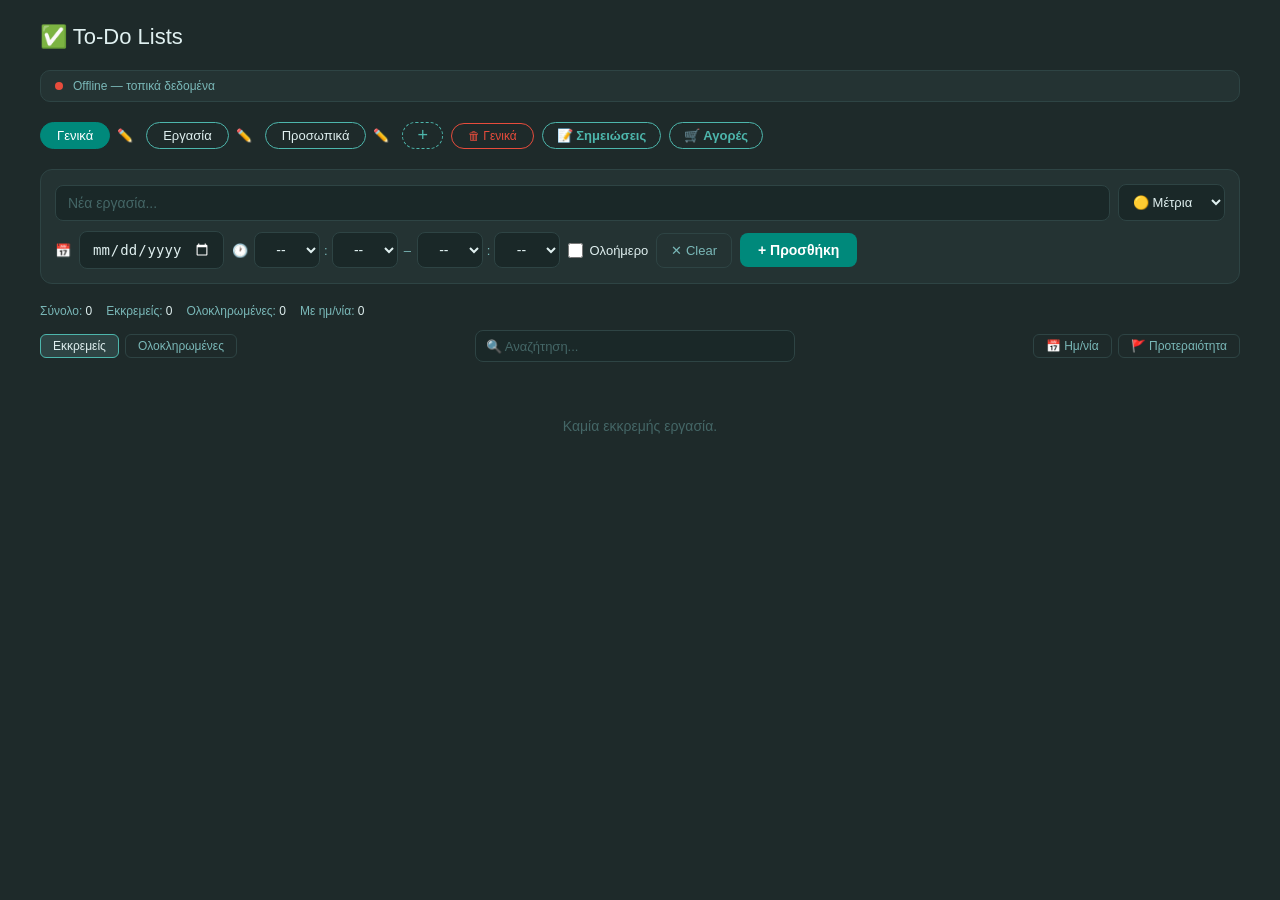
==== commit 28d29d7c: "Add files via upload" ====
--- a/todo.html
+++ b/todo.html
@@ -500,46 +500,33 @@
   const rPhoto=document.createElement('div');rPhoto.className='edit-row';rPhoto.style.alignItems='center';
   const lPhoto=document.createElement('span');lPhoto.className='edit-label';lPhoto.textContent='Φωτογραφία';
   const photoWrap=document.createElement('div');photoWrap.style.cssText='display:flex;align-items:center;gap:8px;flex-wrap:wrap';
-  let photoData = task.photo || null;
+  if(!window.__pd) window.__pd={};
+  window.__pd[task.id] = task.photo || null;
   const fileInp=document.createElement('input');fileInp.type='file';fileInp.accept='image/*';fileInp.style.display='none';
   const uploadBtn=document.createElement('button');uploadBtn.className='photo-upload-btn';uploadBtn.type='button';
-  uploadBtn.innerHTML='📎 '+(photoData?'Αλλαγή':'Επιλογή φωτό');
+  uploadBtn.innerHTML='📎 '+(window.__pd[task.id]?'Αλλαγή':'Επιλογή φωτό');
   uploadBtn.onclick=()=>fileInp.click();
-  const previewImg=document.createElement('img');previewImg.style.cssText='max-width:80px;max-height:60px;border-radius:6px;border:1px solid #2e4444;display:'+(photoData?'block':'none');
-  if(photoData)previewImg.src=photoData;
+  const previewImg=document.createElement('img');previewImg.style.cssText='max-width:80px;max-height:60px;border-radius:6px;border:1px solid #2e4444;display:'+(window.__pd[task.id]?'block':'none');
+  if(window.__pd[task.id])previewImg.src=window.__pd[task.id];
   const removeBtn=document.createElement('button');removeBtn.className='photo-remove-btn';removeBtn.type='button';removeBtn.textContent='🗑 Αφαίρεση';
-  removeBtn.style.cssText='display:'+(photoData?'inline-flex':'none')+';align-items:center;gap:4px;background:#3a1a1a;border:1px solid #7a1e1e;border-radius:6px;padding:5px 10px;color:#e74c3c;font-size:12px;cursor:pointer;margin-top:6px';
-  removeBtn.onclick=()=>{photoData=null;previewImg.style.display='none';removeBtn.style.display='none';cameraBtn.style.display='inline-flex';uploadBtn.innerHTML='📎 Επιλογή φωτό';};
+  removeBtn.style.cssText='display:'+(window.__pd[task.id]?'inline-flex':'none')+';align-items:center;gap:4px;background:#3a1a1a;border:1px solid #7a1e1e;border-radius:6px;padding:5px 10px;color:#e74c3c;font-size:12px;cursor:pointer;margin-top:6px';
+  removeBtn.onclick=()=>{window.__pd[task.id]=null;previewImg.style.display='none';removeBtn.style.display='none';cameraBtn.style.display='inline-flex';uploadBtn.innerHTML='📎 Επιλογή φωτό';};
   // Camera button (mobile)
   const cameraInp=document.createElement('input');cameraInp.type='file';cameraInp.accept='image/*';cameraInp.capture='environment';cameraInp.style.display='none';
   const cameraBtn=document.createElement('button');cameraBtn.className='photo-upload-btn';cameraBtn.type='button';
-  cameraBtn.innerHTML='📷 Κάμερα';cameraBtn.style.display=photoData?'none':'inline-flex';
+  cameraBtn.innerHTML='📷 Κάμερα';cameraBtn.style.display=window.__pd[task.id]?'none':'inline-flex';
   cameraBtn.onclick=()=>cameraInp.click();
-  function handleCameraFile(){
+  cameraInp.onchange=()=>{
     const file=cameraInp.files[0];if(!file)return;
     const reader=new FileReader();
-    reader.onload=e=>{
-      photoData=e.target.result;
-      previewImg.src=photoData;
-      previewImg.style.display='block';
-      removeBtn.style.display='inline-flex';
-      cameraBtn.style.display='none';
-      uploadBtn.innerHTML='📎 Αλλαγή';
-      // scroll save button into view on mobile
-      setTimeout(()=>{
-        const sb=panel.querySelector('.save-btn');
-        if(sb) sb.scrollIntoView({behavior:'smooth',block:'center'});
-      },400);
-    };
+    reader.onload=e=>{window.__pd[task.id]=e.target.result;previewImg.src=window.__pd[task.id];previewImg.style.display='block';removeBtn.style.display='inline-flex';cameraBtn.style.display='none';uploadBtn.innerHTML='📎 Αλλαγή';};
     reader.readAsDataURL(file);
-  }
-  cameraInp.addEventListener('change', handleCameraFile);
-  cameraInp.addEventListener('input', handleCameraFile);
+  };
   fileInp.onchange=()=>{
     const file=fileInp.files[0];if(!file)return;
     const reader=new FileReader();
     reader.onload=e=>{
-      photoData=e.target.result;
+      window.__pd[task.id]=e.target.result;
       previewImg.src=photoData;previewImg.style.display='block';
       removeBtn.style.display='inline-flex';cameraBtn.style.display='none';uploadBtn.innerHTML='📎 Αλλαγή';
     };
@@ -554,7 +541,7 @@
     e.preventDefault();dropZone.style.borderColor='#2e4444';dropZone.style.color='#446666';
     const file=e.dataTransfer.files[0];if(!file||!file.type.startsWith('image/'))return;
     const reader=new FileReader();
-    reader.onload=ev=>{photoData=ev.target.result;previewImg.src=photoData;previewImg.style.display='block';removeBtn.style.display='inline-flex';cameraBtn.style.display='none';uploadBtn.innerHTML='📎 Αλλαγή';};
+    reader.onload=ev=>{window.__pd[task.id]=ev.target.result;previewImg.src=window.__pd[task.id];previewImg.style.display='block';removeBtn.style.display='inline-flex';cameraBtn.style.display='none';uploadBtn.innerHTML='📎 Αλλαγή';};
     reader.readAsDataURL(file);
   };
   dropZone.textContent='📂 σύρε φωτό εδώ ή Ctrl+V για paste';
@@ -566,7 +553,7 @@
       if(items[i].type.startsWith('image/')){
         const file=items[i].getAsFile();
         const reader=new FileReader();
-        reader.onload=ev=>{photoData=ev.target.result;previewImg.src=photoData;previewImg.style.display='block';removeBtn.style.display='inline';uploadBtn.innerHTML='📎 Αλλαγή';dropZone.style.borderColor='#4db6ac';setTimeout(()=>{dropZone.style.borderColor='#2e4444';},600);};
+        reader.onload=ev=>{window.__pd[task.id]=ev.target.result;previewImg.src=window.__pd[task.id];previewImg.style.display='block';removeBtn.style.display='inline';uploadBtn.innerHTML='📎 Αλλαγή';dropZone.style.borderColor='#4db6ac';setTimeout(()=>{dropZone.style.borderColor='#2e4444';},600);};
         reader.readAsDataURL(file);
         showToast('Screenshot αποθηκεύτηκε!','ok');
         break;
@@ -578,15 +565,11 @@
 
   const r5=document.createElement('div');r5.className='edit-row';
   const saveB=document.createElement('button');saveB.className='save-btn';saveB.textContent='Αποθήκευση';
-  function doSave(){
+  saveB.onclick=()=>{
     const all=state.tasks[state.activeList];const t=all.find(t=>t.id===task.id);if(!t)return;
     t.text=ti.value.trim()||t.text;t.date=di.value||'';t.allDay=adc.checked;
     t.tsH=tsg._h.value||'';t.tsM=tsg._m.value||'';t.teH=teg._h.value||'';t.teM=teg._m.value||'';
-    t.prio=psel.value;t.notes=ni.value.trim();t.photo=photoData||null;state.editingId=null;save();render();showToast('Αποθηκεύτηκε!','ok');
-  }
-  saveB.addEventListener('touchend',(e)=>{e.preventDefault();doSave();});
-  saveB.onclick=()=>{
-    doSave();
+    t.prio=psel.value;t.notes=ni.value.trim();t.photo=window.__pd[task.id]||null;state.editingId=null;save();render();showToast('Αποθηκεύτηκε!','ok');
   };
   const canB=document.createElement('button');canB.className='cancel-btn';canB.textContent='Ακύρωση';
   canB.onclick=()=>{state.editingId=null;render();};
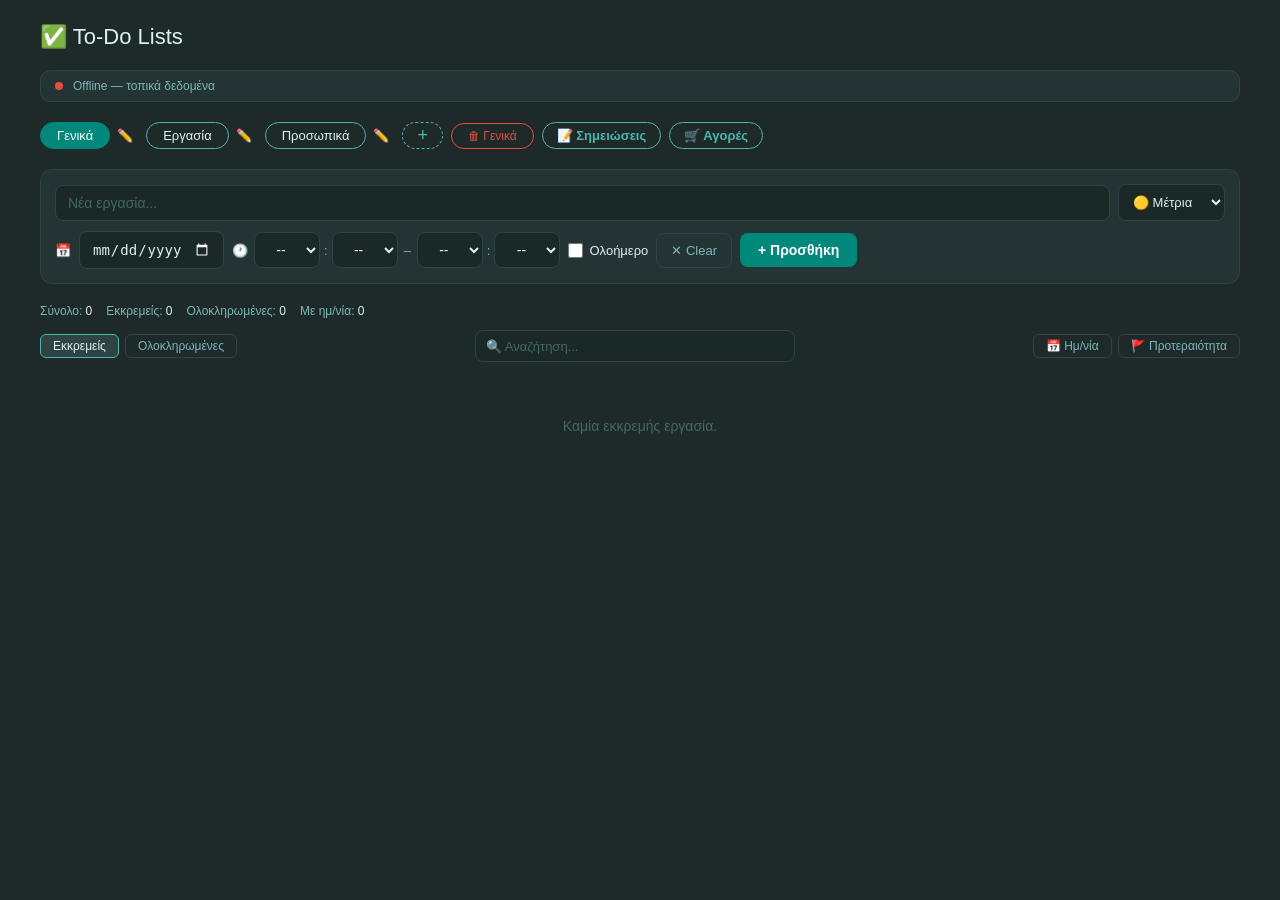
==== commit 26b33ea9: "Add files via upload" ====
--- a/todo.html
+++ b/todo.html
@@ -500,33 +500,40 @@
   const rPhoto=document.createElement('div');rPhoto.className='edit-row';rPhoto.style.alignItems='center';
   const lPhoto=document.createElement('span');lPhoto.className='edit-label';lPhoto.textContent='Φωτογραφία';
   const photoWrap=document.createElement('div');photoWrap.style.cssText='display:flex;align-items:center;gap:8px;flex-wrap:wrap';
-  if(!window.__pd) window.__pd={};
-  window.__pd[task.id] = task.photo || null;
+  let photoData = task.photo || null;
   const fileInp=document.createElement('input');fileInp.type='file';fileInp.accept='image/*';fileInp.style.display='none';
   const uploadBtn=document.createElement('button');uploadBtn.className='photo-upload-btn';uploadBtn.type='button';
-  uploadBtn.innerHTML='📎 '+(window.__pd[task.id]?'Αλλαγή':'Επιλογή φωτό');
+  uploadBtn.innerHTML='📎 '+(photoData?'Αλλαγή':'Επιλογή φωτό');
   uploadBtn.onclick=()=>fileInp.click();
-  const previewImg=document.createElement('img');previewImg.style.cssText='max-width:80px;max-height:60px;border-radius:6px;border:1px solid #2e4444;display:'+(window.__pd[task.id]?'block':'none');
-  if(window.__pd[task.id])previewImg.src=window.__pd[task.id];
+  const previewImg=document.createElement('img');previewImg.style.cssText='max-width:80px;max-height:60px;border-radius:6px;border:1px solid #2e4444;display:'+(photoData?'block':'none');
+  if(photoData)previewImg.src=photoData;
   const removeBtn=document.createElement('button');removeBtn.className='photo-remove-btn';removeBtn.type='button';removeBtn.textContent='🗑 Αφαίρεση';
-  removeBtn.style.cssText='display:'+(window.__pd[task.id]?'inline-flex':'none')+';align-items:center;gap:4px;background:#3a1a1a;border:1px solid #7a1e1e;border-radius:6px;padding:5px 10px;color:#e74c3c;font-size:12px;cursor:pointer;margin-top:6px';
-  removeBtn.onclick=()=>{window.__pd[task.id]=null;previewImg.style.display='none';removeBtn.style.display='none';cameraBtn.style.display='inline-flex';uploadBtn.innerHTML='📎 Επιλογή φωτό';};
+  removeBtn.style.cssText='display:'+(photoData?'inline-flex':'none')+';align-items:center;gap:4px;background:#3a1a1a;border:1px solid #7a1e1e;border-radius:6px;padding:5px 10px;color:#e74c3c;font-size:12px;cursor:pointer;margin-top:6px';
+  removeBtn.onclick=()=>{photoData=null;previewImg.style.display='none';removeBtn.style.display='none';cameraBtn.style.display='inline-flex';uploadBtn.innerHTML='📎 Επιλογή φωτό';};
   // Camera button (mobile)
   const cameraInp=document.createElement('input');cameraInp.type='file';cameraInp.accept='image/*';cameraInp.capture='environment';cameraInp.style.display='none';
   const cameraBtn=document.createElement('button');cameraBtn.className='photo-upload-btn';cameraBtn.type='button';
-  cameraBtn.innerHTML='📷 Κάμερα';cameraBtn.style.display=window.__pd[task.id]?'none':'inline-flex';
+  cameraBtn.innerHTML='📷 Κάμερα';cameraBtn.style.display=photoData?'none':'inline-flex';
   cameraBtn.onclick=()=>cameraInp.click();
+  if(!window.__pd) window.__pd={};
   cameraInp.onchange=()=>{
     const file=cameraInp.files[0];if(!file)return;
+    dbLog('camera onchange, file:'+file.name+' size:'+file.size);
     const reader=new FileReader();
-    reader.onload=e=>{window.__pd[task.id]=e.target.result;previewImg.src=window.__pd[task.id];previewImg.style.display='block';removeBtn.style.display='inline-flex';cameraBtn.style.display='none';uploadBtn.innerHTML='📎 Αλλαγή';};
+    reader.onload=e=>{
+      photoData=e.target.result;
+      window.__pd[task.id]=photoData;
+      previewImg.src=photoData;previewImg.style.display='block';
+      removeBtn.style.display='inline-flex';cameraBtn.style.display='none';uploadBtn.innerHTML='📎 Αλλαγή';
+      dbLog('photo loaded, size:'+photoData.length);
+    };
     reader.readAsDataURL(file);
   };
   fileInp.onchange=()=>{
     const file=fileInp.files[0];if(!file)return;
     const reader=new FileReader();
     reader.onload=e=>{
-      window.__pd[task.id]=e.target.result;
+      photoData=e.target.result;
       previewImg.src=photoData;previewImg.style.display='block';
       removeBtn.style.display='inline-flex';cameraBtn.style.display='none';uploadBtn.innerHTML='📎 Αλλαγή';
     };
@@ -541,7 +548,7 @@
     e.preventDefault();dropZone.style.borderColor='#2e4444';dropZone.style.color='#446666';
     const file=e.dataTransfer.files[0];if(!file||!file.type.startsWith('image/'))return;
     const reader=new FileReader();
-    reader.onload=ev=>{window.__pd[task.id]=ev.target.result;previewImg.src=window.__pd[task.id];previewImg.style.display='block';removeBtn.style.display='inline-flex';cameraBtn.style.display='none';uploadBtn.innerHTML='📎 Αλλαγή';};
+    reader.onload=ev=>{photoData=ev.target.result;previewImg.src=photoData;previewImg.style.display='block';removeBtn.style.display='inline-flex';cameraBtn.style.display='none';uploadBtn.innerHTML='📎 Αλλαγή';};
     reader.readAsDataURL(file);
   };
   dropZone.textContent='📂 σύρε φωτό εδώ ή Ctrl+V για paste';
@@ -553,7 +560,7 @@
       if(items[i].type.startsWith('image/')){
         const file=items[i].getAsFile();
         const reader=new FileReader();
-        reader.onload=ev=>{window.__pd[task.id]=ev.target.result;previewImg.src=window.__pd[task.id];previewImg.style.display='block';removeBtn.style.display='inline';uploadBtn.innerHTML='📎 Αλλαγή';dropZone.style.borderColor='#4db6ac';setTimeout(()=>{dropZone.style.borderColor='#2e4444';},600);};
+        reader.onload=ev=>{photoData=ev.target.result;previewImg.src=photoData;previewImg.style.display='block';removeBtn.style.display='inline';uploadBtn.innerHTML='📎 Αλλαγή';dropZone.style.borderColor='#4db6ac';setTimeout(()=>{dropZone.style.borderColor='#2e4444';},600);};
         reader.readAsDataURL(file);
         showToast('Screenshot αποθηκεύτηκε!','ok');
         break;
@@ -565,11 +572,35 @@
 
   const r5=document.createElement('div');r5.className='edit-row';
   const saveB=document.createElement('button');saveB.className='save-btn';saveB.textContent='Αποθήκευση';
+  // DEBUG div - visible on screen
+  const dbg=document.createElement('div');
+  dbg.style.cssText='background:#3a1a00;border:1px solid #f59e0b;border-radius:6px;padding:8px;font-size:11px;color:#fcd34d;font-family:monospace;margin-top:8px;white-space:pre-wrap;max-height:120px;overflow-y:auto';
+  dbg.textContent='Debug: ready';
+  panel.appendChild(dbg);
+
+  function dbLog(msg){dbg.textContent+='\n'+msg;dbg.scrollTop=dbg.scrollHeight;}
+
+  cameraInp.addEventListener('change',()=>{
+    dbLog('camera change fired, files:'+cameraInp.files.length);
+  });
+
   saveB.onclick=()=>{
-    const all=state.tasks[state.activeList];const t=all.find(t=>t.id===task.id);if(!t)return;
+    dbLog('SAVE clicked');
+    dbLog('activeList:'+state.activeList);
+    dbLog('task.id:'+task.id);
+    dbLog('photoData type:'+(typeof photoData)+' null?'+(photoData===null));
+    dbLog('window.__pd:'+JSON.stringify(window.__pd&&window.__pd[task.id]?'HAS_PHOTO':'NO_PHOTO'));
+    const all=state.tasks[state.activeList];
+    dbLog('tasks in list:'+(all?all.length:'null'));
+    const t=all?all.find(t=>t.id===task.id):null;
+    dbLog('task found:'+(t?'YES':'NO'));
+    if(!t){dbLog('STOPPED: task not found');return;}
     t.text=ti.value.trim()||t.text;t.date=di.value||'';t.allDay=adc.checked;
     t.tsH=tsg._h.value||'';t.tsM=tsg._m.value||'';t.teH=teg._h.value||'';t.teM=teg._m.value||'';
-    t.prio=psel.value;t.notes=ni.value.trim();t.photo=window.__pd[task.id]||null;state.editingId=null;save();render();showToast('Αποθηκεύτηκε!','ok');
+    t.prio=psel.value;t.notes=ni.value.trim();
+    t.photo=(window.__pd&&window.__pd[task.id]!==undefined)?window.__pd[task.id]:(photoData||null);
+    dbLog('photo set:'+( t.photo?'YES':'NO'));
+    state.editingId=null;save();render();showToast('Αποθηκεύτηκε!','ok');
   };
   const canB=document.createElement('button');canB.className='cancel-btn';canB.textContent='Ακύρωση';
   canB.onclick=()=>{state.editingId=null;render();};
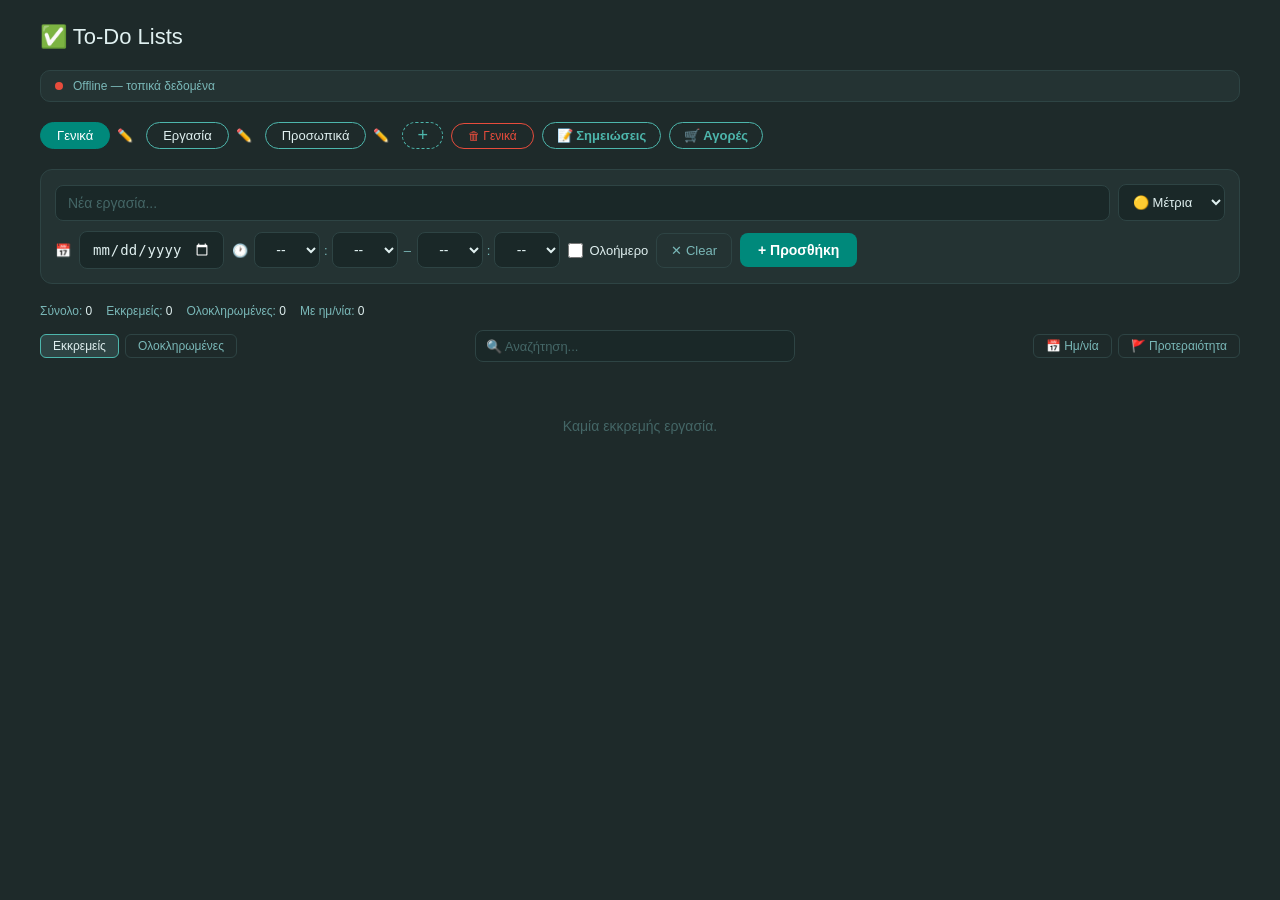
==== commit 83684c99: "Add files via upload" ====
--- a/todo.html
+++ b/todo.html
@@ -515,17 +515,27 @@
   const cameraBtn=document.createElement('button');cameraBtn.className='photo-upload-btn';cameraBtn.type='button';
   cameraBtn.innerHTML='📷 Κάμερα';cameraBtn.style.display=photoData?'none':'inline-flex';
   cameraBtn.onclick=()=>cameraInp.click();
+  function compressPhoto(dataUrl,cb){
+    const img=new Image();
+    img.onload=()=>{
+      const MAX=800;let w=img.width,h=img.height;
+      if(w>h){if(w>MAX){h=Math.round(h*MAX/w);w=MAX;}}else{if(h>MAX){w=Math.round(w*MAX/h);h=MAX;}}
+      const c=document.createElement('canvas');c.width=w;c.height=h;
+      c.getContext('2d').drawImage(img,0,0,w,h);
+      cb(c.toDataURL('image/jpeg',0.7));
+    };img.src=dataUrl;
+  }
   if(!window.__pd) window.__pd={};
   cameraInp.onchange=()=>{
     const file=cameraInp.files[0];if(!file)return;
-    dbLog('camera onchange, file:'+file.name+' size:'+file.size);
     const reader=new FileReader();
     reader.onload=e=>{
-      photoData=e.target.result;
-      window.__pd[task.id]=photoData;
-      previewImg.src=photoData;previewImg.style.display='block';
-      removeBtn.style.display='inline-flex';cameraBtn.style.display='none';uploadBtn.innerHTML='📎 Αλλαγή';
-      dbLog('photo loaded, size:'+photoData.length);
+      compressPhoto(e.target.result,compressed=>{
+        photoData=compressed;
+        window.__pd[task.id]=compressed;
+        previewImg.src=compressed;previewImg.style.display='block';
+        removeBtn.style.display='inline-flex';cameraBtn.style.display='none';uploadBtn.innerHTML='📎 Αλλαγή';
+      });
     };
     reader.readAsDataURL(file);
   };
@@ -572,35 +582,11 @@
 
   const r5=document.createElement('div');r5.className='edit-row';
   const saveB=document.createElement('button');saveB.className='save-btn';saveB.textContent='Αποθήκευση';
-  // DEBUG div - visible on screen
-  const dbg=document.createElement('div');
-  dbg.style.cssText='background:#3a1a00;border:1px solid #f59e0b;border-radius:6px;padding:8px;font-size:11px;color:#fcd34d;font-family:monospace;margin-top:8px;white-space:pre-wrap;max-height:120px;overflow-y:auto';
-  dbg.textContent='Debug: ready';
-  panel.appendChild(dbg);
-
-  function dbLog(msg){dbg.textContent+='\n'+msg;dbg.scrollTop=dbg.scrollHeight;}
-
-  cameraInp.addEventListener('change',()=>{
-    dbLog('camera change fired, files:'+cameraInp.files.length);
-  });
-
   saveB.onclick=()=>{
-    dbLog('SAVE clicked');
-    dbLog('activeList:'+state.activeList);
-    dbLog('task.id:'+task.id);
-    dbLog('photoData type:'+(typeof photoData)+' null?'+(photoData===null));
-    dbLog('window.__pd:'+JSON.stringify(window.__pd&&window.__pd[task.id]?'HAS_PHOTO':'NO_PHOTO'));
-    const all=state.tasks[state.activeList];
-    dbLog('tasks in list:'+(all?all.length:'null'));
-    const t=all?all.find(t=>t.id===task.id):null;
-    dbLog('task found:'+(t?'YES':'NO'));
-    if(!t){dbLog('STOPPED: task not found');return;}
+    const all=state.tasks[state.activeList];const t=all.find(t=>t.id===task.id);if(!t)return;
     t.text=ti.value.trim()||t.text;t.date=di.value||'';t.allDay=adc.checked;
     t.tsH=tsg._h.value||'';t.tsM=tsg._m.value||'';t.teH=teg._h.value||'';t.teM=teg._m.value||'';
-    t.prio=psel.value;t.notes=ni.value.trim();
-    t.photo=(window.__pd&&window.__pd[task.id]!==undefined)?window.__pd[task.id]:(photoData||null);
-    dbLog('photo set:'+( t.photo?'YES':'NO'));
-    state.editingId=null;save();render();showToast('Αποθηκεύτηκε!','ok');
+    t.prio=psel.value;t.notes=ni.value.trim();t.photo=(window.__pd&&window.__pd[task.id]!==undefined)?window.__pd[task.id]:(photoData||null);state.editingId=null;save();render();showToast('Αποθηκεύτηκε!','ok');
   };
   const canB=document.createElement('button');canB.className='cancel-btn';canB.textContent='Ακύρωση';
   canB.onclick=()=>{state.editingId=null;render();};
